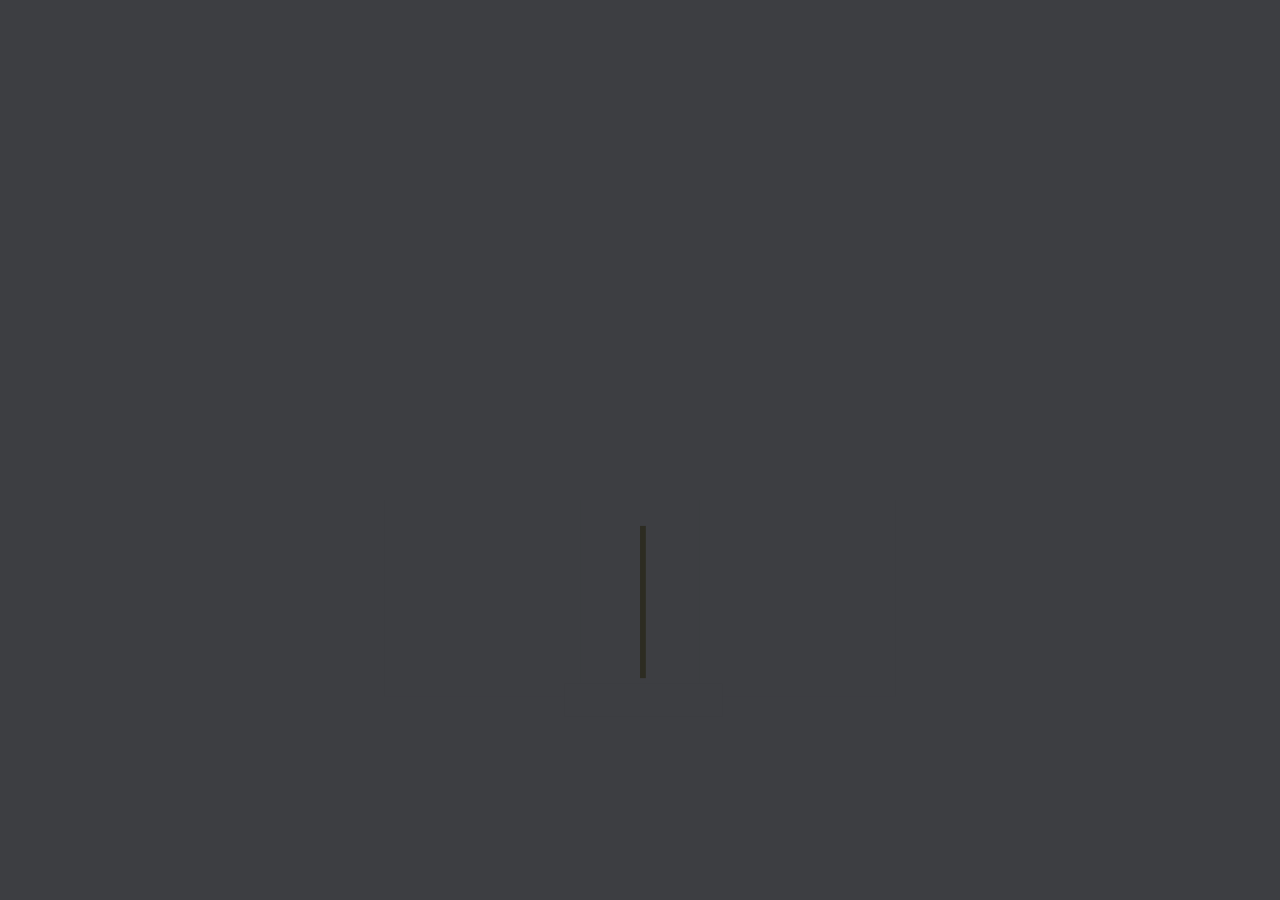
==== index.html @ e26b9f40 "update" ====
﻿<!DOCTYPE html>
<html>
<head>
    <title>
     RCpotato
    </title>
    <meta charset="UFT-8">
    <link rel="stylesheet" href="setup.css" />
    <link rel="stylesheet" href="style.css" />
    <link rel="stylesheet" href="svg.css"/>
    <link rel="shortcut icon" type="image/png" href="image/icon.png" />
</head>
<body>
    <p>
        <br>
    </p>
    <div class="intro">
    <svg xmlns="http://www.w3.org/2000/svg" viewBox="0 0 321 170"
     width="40%" 
     height="40%"
         >

    <title>index</title>
        <g id="_5s3" data-name="5s3">
        <path class="cls-1" d="M369.6,107.32,318.41,99,329.07,33.7l51.18,8.35Zm-48.85-10,47.16,7.7,10-61.24L330.75,36Z" transform="translate(-88 -10)" />
        <path class="cls-1" d="M357.13,111.8l-46-23.88,30.45-58.7,46,23.88ZM313.84,87.05l42.41,22L384.83,54,342.41,32Z" transform="translate(-88 -10)" />
        <path class="cls-2" d="M319.16,35.4,321,21.71h12.79V25h-9.92l-.84,6.4h.53a15,15,0,0,1,5.91,1.19,14.37,14.37,0,0,1,4.7,3.15,16,16,0,0,1,3.14,4.81,14.44,14.44,0,0,1,1.24,5.82,15,15,0,0,1-15,15A13.47,13.47,0,0,1,317.36,60l1.48-2.85a11.55,11.55,0,0,0,4.65,1,11.05,11.05,0,0,0,8.44-3.54,11.6,11.6,0,0,0,3.3-8.17,11.12,11.12,0,0,0-3.51-8.31,11.47,11.47,0,0,0-8.23-3.41A13.41,13.41,0,0,0,319.16,35.4Z" transform="translate(-88 -10)" />
        <path class="cls-2" d="M359.69,71.87l-5.95.69-.43-3.69,5.95-.69a5.81,5.81,0,0,0,4.1-2.35,6,6,0,0,0,1.26-4.43,6,6,0,0,0-.62-2.22L352.22,39.86a8.76,8.76,0,0,1-1.13-3.49A8.41,8.41,0,0,1,352.88,30a8.24,8.24,0,0,1,5.77-3.27l4.41-.51.43,3.69-4.38.51a4.81,4.81,0,0,0-3.26,1.82A4.68,4.68,0,0,0,354.78,36a5,5,0,0,0,.58,1.91L367,57a9.13,9.13,0,0,1,1.34,4,9.92,9.92,0,0,1-8.62,10.91Z" transform="translate(-88 -10)" />
        <path class="cls-2" d="M332,121.43a12.15,12.15,0,0,0,6.16,1.33,11.86,11.86,0,0,0,11.18-12.49,11.44,11.44,0,0,0-1.9-5.82,12,12,0,0,0-4.57-4.07,11.53,11.53,0,0,0-6-1.28l-3,.16,6.69-9.85-8.1.45-.18-3.22,14.38-.79-6.88,10.22a15.14,15.14,0,0,1,10.82,7.47,15,15,0,0,1,.31,14.17,15,15,0,0,1-5.17,5.83,14.76,14.76,0,0,1-7.44,2.44,14.59,14.59,0,0,1-7.69-1.66Z" transform="translate(-88 -10)" />
        </g>
    
        <g id="mider_line" data-name="mider line"><rect class="cls-3" x="160.53" y="16.26" width="3.61" height="95.41" />
        </g>

        <g id="nine_time" data-name="nine time">
        <g class="cls-4">
        <path class="cls-5" d="M163.23,59l-.67-.37-.55-.27-.88-.27-1.38-.26-2.31-.13a3.18,3.18,0,0,0-.26-.55c-.09-.14-.07-.08-.35-.46a1.07,1.07,0,0,0-.19-.21.89.89,0,0,0-.18-.13,1.37,1.37,0,0,0-.38-.1,1.2,1.2,0,0,0-.33,0,4.6,4.6,0,0,1-.65-.51c-.2-.19-.23-.24-.55-.57s-.44-.42-.76-.75c-.13-.15-.34-.37-.59-.66a7.7,7.7,0,0,0-.6-1.38,7.18,7.18,0,0,0-.49-.76,7.39,7.39,0,0,1-.07-1q0-.44.06-.81l.2-.67.27-.85a7.55,7.55,0,0,0,.47-1.62,4.93,4.93,0,0,0,0-.5c0-.15,0-.26,0-.37a10.21,10.21,0,0,0-.15-1.25,2.89,2.89,0,0,0-.11-.52,5,5,0,0,1-.13-.69c0-.17,0-.32,0-.46a.12.12,0,0,0-.1-.12.12.12,0,0,0-.13.12,1.23,1.23,0,0,1-.26.21.64.64,0,0,1-.22.09l-.31.08-.29.1-.24.09a6.56,6.56,0,0,0-1.61,1.19,8.9,8.9,0,0,0-1.26,1.6,1.81,1.81,0,0,0,0,.45,1.41,1.41,0,0,0,.06.4,1.12,1.12,0,0,1-.26.06.62.62,0,0,1-.32-.06,11.29,11.29,0,0,0-.91.84,12.91,12.91,0,0,0-1,1.16l-2.06.18-.64.38-.88.51-.77.57-.81.79-.51.64-.64.85-.67.68-.68.81-.35.6a6,6,0,0,0-2-1.72c-.06,0-.11.05-.05.08a6.11,6.11,0,0,1,2,1.73l-.13.23-.05.09a4.6,4.6,0,0,0-2.69-.41c-.07,0-.07.11,0,.1a4.74,4.74,0,0,1,2.5.32l.14.08-.24.46-.12.49a9.77,9.77,0,0,0-2.7,0c-.06,0,0,.11,0,.1a9.34,9.34,0,0,1,2.64,0l-.15.6,0,.24a9,9,0,0,0-1.33.34c-.06,0,0,.12,0,.09a8.11,8.11,0,0,1,1.29-.32l-.07.61a22.9,22.9,0,0,0-2.37,1.07c-.06,0,0,.12,0,.09a24,24,0,0,1,2.31-1l0,.38v1.73l.18,1-.18.31-.23.61-.48.53-.28.31-1.29.94a4.44,4.44,0,0,0-.93,1l-.08.16a3.5,3.5,0,0,0-.2.63,13.92,13.92,0,0,0-.34,2.31s0,0,0,.83c0,0,0,.65-.12,1.86a7.52,7.52,0,0,0-.05,1.49c0,.09.05.33.08.69s0,.45.05.58,0,.49,0,.75q0,.63-.12,1.2l.07,1.35c0,.85,0,1.69,0,2.54a8.93,8.93,0,0,0,.16,1.42,10,10,0,0,0,.25,1c.1.45.19.9.28,1.35s0,1-.06,1.49-.11,1.16-.19,1.68a7.6,7.6,0,0,1,0,1.42,8.1,8.1,0,0,1-.13.81l-.25,1.68v2a10.4,10.4,0,0,0,.92,3.14l.26,1.07,0,1.26c0,.3,0,.54,0,.7s.05.41.08.69,0,.48,0,.61l.3.53.5.87a4.41,4.41,0,0,0,1.42.86,4.58,4.58,0,0,0,1.5.25c2.6,0,5.1-.11,5.46.61a3.16,3.16,0,0,0,.26.48,3.22,3.22,0,0,0,.48.61l1.5.86h.56l.81-.15.61-.31a2,2,0,0,0,.29-.29,2.78,2.78,0,0,0,.19-.27,1.21,1.21,0,0,0,.19-.29,1.19,1.19,0,0,0,.11-.29,4.85,4.85,0,0,0,0-.54,3.5,3.5,0,0,0-.06-.48l.18-.13a3,3,0,0,1,.52-.4,3.14,3.14,0,0,1,.52-.26l.2-.53.13-.71-.06-.87.12-1.41,1-.14.67-.24.82-.51.67-.58.71-.74.6-.85.68-.85c.19-.3.39-.65.59-1s.27-.59.38-.87a8.81,8.81,0,0,0,.29-1c.08-.32.13-.62.18-.91l.16-.71a8.77,8.77,0,0,0,.21-2.21c0-1.09-.26-1.36-.32-2.12a4.22,4.22,0,0,0-.21-.75.43.43,0,0,0-.11-.17.53.53,0,0,0-.16-.13l-.34-.88-.41-1.11c-.18-.41-.37-.81-.55-1.22a10.41,10.41,0,0,1-.37-1.24,9.76,9.76,0,0,1-.18-1.26l-.38-2.21-.34-1.78-.26-1.55-.06-1a1.59,1.59,0,0,0-.14-.47,1.67,1.67,0,0,0-.22-.34.9.9,0,0,0-.24-.24l-.1-.06a9.1,9.1,0,0,0-.49-1,4,4,0,0,0,.37-.28l.11-.1a5.4,5.4,0,0,1,1.23,2.61c0,.07.11,0,.1,0a5.57,5.57,0,0,0-1.25-2.65l.34-.31a5.29,5.29,0,0,1,1.44,2.68c0,.06.11,0,.09,0A5.28,5.28,0,0,0,152.91,69l.44-.41h0a4.4,4.4,0,0,1,1.11,1.58c0,.06.13,0,.1,0a4.73,4.73,0,0,0-1.13-1.62l.44-.38a2.23,2.23,0,0,1,1.38.54s.12,0,.07-.07a2.33,2.33,0,0,0-1.34-.56l.24-.24a5.46,5.46,0,0,0,.48-.56l.37-.41.4-.51.27-.51.27-.64.27-.54.33-.65.41-.47.57-.41.67-.47.65-.28.94-.41,1.08-.41.78-.34,1-.71.57-.51.61-.65Zm-17.86-1.36a1.23,1.23,0,0,1-.43.69,1.27,1.27,0,0,1-.78.19,1.75,1.75,0,0,1-.54-.07,1.61,1.61,0,0,1-.7-.51,1.85,1.85,0,0,1-.42-.68,2.68,2.68,0,0,1-.07-.86,1.88,1.88,0,0,1,.09-.7,1.48,1.48,0,0,1,.17-.35,1.86,1.86,0,0,1,.52-.48,1.57,1.57,0,0,1,.83-.33.91.91,0,0,1,.43.08c.18.07.45.25.42.36s-.52,0-1.07.19A1.87,1.87,0,0,0,143,56a1.42,1.42,0,0,0-.28,1,1.27,1.27,0,0,0,.32.62,1.52,1.52,0,0,0,1.09.52,1.24,1.24,0,0,0,.76-.23c.33-.23.43-.58.5-.56s0,.24,0,.37M150,64.89a2,2,0,0,1-1.37.08l-.32-.17a1.77,1.77,0,0,1-.67-.55,1.16,1.16,0,0,1-.16-.6,1.55,1.55,0,0,1,.09-1,1.27,1.27,0,0,1,.44-.43,1.39,1.39,0,0,1,1-.3s-.2.11-.43.31a1.58,1.58,0,0,0-.56,1.33,1.3,1.3,0,0,0,.86,1A1.36,1.36,0,0,0,150,64.3a1.66,1.66,0,0,0,.78-1.39c0-.26-.1-.45-.05-.48s.3.27.4.61a1.53,1.53,0,0,1-.1,1,1.82,1.82,0,0,1-1,.85m2.25,5.86-.08,0-1.14-.42a4.07,4.07,0,0,0,.75-.38l0,0c.15.28.3.56.43.85" transform="translate(-88 -10)" />
        <path class="cls-5" d="M187,84.69a5,5,0,0,0,1.55-9.89,45,45,0,0,1-.67-5.73,42.51,42.51,0,0,1,.09-5.94,5,5,0,0,0-3.4-9.37,44.07,44.07,0,0,1-4.09-4.88,46.13,46.13,0,0,1-2.81-4.42l.24-.23a5,5,0,1,0-7.33-6.81,4.09,4.09,0,0,0-.45.56,46.11,46.11,0,0,1-5.44-2.82,43.55,43.55,0,0,1-4.29-3,3,3,0,0,0,.1-.32,5,5,0,1,0-1.3,2.25,49.64,49.64,0,0,1,10.08,6.15,5,5,0,0,0,6.4,5.35,48.89,48.89,0,0,1,6.79,9.28,5,5,0,0,0,3.12,8.71,48.62,48.62,0,0,1,.67,5.51,49.72,49.72,0,0,1,0,5.83,5,5,0,0,0-1.48,8.87,49.07,49.07,0,0,1-4.49,10.55,5,5,0,0,0-5.4,7,48.52,48.52,0,0,1-3.87,3.83,47.75,47.75,0,0,1-4.73,3.71,5,5,0,0,0-8.31,4.18,51.1,51.1,0,0,1-5.38,1.26,48.29,48.29,0,0,1-5.77.65,5,5,0,0,0-9.17-.5,51.26,51.26,0,0,1-5.46-1.18,50.19,50.19,0,0,1-5.45-1.84,5,5,0,0,0-7.82-5c-1.15-.89-2.35-1.9-3.57-3a49,49,0,0,1-4.53-4.89,5,5,0,1,0-2,1.59,44.33,44.33,0,0,1,5.34,4.42,45,45,0,0,1,3.28,3.54,5,5,0,0,0,8.34,5.48,43.58,43.58,0,0,1,5.89,1.28,44.75,44.75,0,0,1,5.42,2,5,5,0,0,0,10,.43,44.74,44.74,0,0,1,5.7-1.31,43.84,43.84,0,0,1,6-.54,5,5,0,0,0,8.83-4.55,45.72,45.72,0,0,1,4.41-4.39,44.82,44.82,0,0,1,4.3-3.28l.09.08a5,5,0,1,0,6-8l0,0a44,44,0,0,1,2-5.58,45.15,45.15,0,0,1,2.56-5" transform="translate(-88 -10)" />
        </g></g>

        <g id="creator">
        <path class="cls-3" d="M217.72,135.55a.18.18,0,0,1,.23-.07.27.27,0,0,1,.19.18.16.16,0,0,1,0,.19L218,136l-.86.9a12.1,12.1,0,0,1-1.46,1.2,4.17,4.17,0,0,1-1.76.71,2.76,2.76,0,0,1-.86,0,1.14,1.14,0,0,1-.74-.41,1.43,1.43,0,0,1-.32-.64,2.42,2.42,0,0,1,0-.71,4.28,4.28,0,0,1,.53-1.74,8.62,8.62,0,0,1,1.05-1.49l.67-.63a1.72,1.72,0,0,1,.81-.4,1,1,0,0,1,.65.13,1,1,0,0,1,.39.52c0,.05,0,.11.06.19a.72.72,0,0,1,0,.25.33.33,0,0,1-.07.19s-.11.06-.21,0-.17-.08-.18-.15,0-.14-.05-.21a.68.68,0,0,0-.18-.36.31.31,0,0,0-.31-.1,1,1,0,0,0-.34.12,1.49,1.49,0,0,0-.44.3l-.37.38a7.18,7.18,0,0,0-1.13,1.62,3.39,3.39,0,0,0-.28.71,3.17,3.17,0,0,0-.12.75,1.52,1.52,0,0,0,.08.63.68.68,0,0,0,.41.45,1.08,1.08,0,0,0,.44.09,2.32,2.32,0,0,0,.46,0,4.53,4.53,0,0,0,.9-.3,5,5,0,0,0,1.59-1.08C216.83,136.48,217.28,136,217.72,135.55Z" transform="translate(-88 -10)" />
        <path class="cls-3" d="M223.73,135.41a.21.21,0,0,1,.16.07.39.39,0,0,1,.09.17.21.21,0,0,1-.07.19l-.23.27-.78.88c-.21.25-.43.5-.66.74a6.64,6.64,0,0,1-.72.68l-.5.38a1.39,1.39,0,0,1-.58.23A.81.81,0,0,1,220,139a.75.75,0,0,1-.27-.26,1.16,1.16,0,0,1-.13-.37,1.41,1.41,0,0,1,0-.41,3,3,0,0,1,.37-1c.19-.33.38-.65.57-.95l.31-.5q.15-.24.3-.51l.2-.41a.69.69,0,0,0,.09-.43c0-.07-.11-.11-.29-.1h-.36a1.43,1.43,0,0,1-.42-.09.49.49,0,0,1-.28-.31c-.25.31-.51.62-.77.91s-.53.59-.78.89l-.43.45a.51.51,0,0,1-.18.13.19.19,0,0,1-.2,0,.2.2,0,0,1-.14-.18.35.35,0,0,1,.09-.22c.06-.08.13-.15.19-.22l.17-.17.67-.72c.22-.24.43-.48.64-.74l.72-.88.34-.38a.21.21,0,0,1,.29-.08.24.24,0,0,1,.16.26,1,1,0,0,1-.09.22,1.2,1.2,0,0,0-.11.23s0,.09,0,.12a.51.51,0,0,0,0,.13c0,.06,0,.1,0,.11s0,0,.12,0a1.62,1.62,0,0,0,.44,0,.89.89,0,0,1,.42.07.58.58,0,0,1,.34.29.79.79,0,0,1,0,.43,2.83,2.83,0,0,1-.36.9c-.09.18-.19.36-.29.52l-.32.5-.49.83a3.14,3.14,0,0,0-.36.9,1.72,1.72,0,0,0,0,.34.25.25,0,0,0,.2.25.27.27,0,0,0,.23,0l.22-.12a3.62,3.62,0,0,0,.65-.52l.59-.6,1.55-1.74A.26.26,0,0,1,223.73,135.41Z" transform="translate(-88 -10)" />
        <path class="cls-3" d="M228.66,135.52a.22.22,0,0,1,.07.3l-.18.27-.54.61-.48.48-.51.48a8.28,8.28,0,0,1-1.23.84,2.33,2.33,0,0,1-1.43.29,1.42,1.42,0,0,1-.64-.24,1.16,1.16,0,0,1-.44-.53,1.72,1.72,0,0,1-.16-.82,5.67,5.67,0,0,1,.11-.84,6.47,6.47,0,0,1,.66-1.65,5.66,5.66,0,0,1,1.1-1.37,3.68,3.68,0,0,1,.59-.45,1.69,1.69,0,0,1,.67-.27,1.59,1.59,0,0,1,.78,0,.8.8,0,0,1,.53.53,1,1,0,0,1,0,.59,2.3,2.3,0,0,1-.26.52,2.46,2.46,0,0,1-.41.45c-.15.13-.31.25-.46.36a6,6,0,0,1-.79.42c-.27.11-.54.21-.83.3l-.27.08-.27.08-.27.07h-.14s0,0,0,0,0,.05,0,.05a3.79,3.79,0,0,0-.18,1.12,3.24,3.24,0,0,0,.07.39.87.87,0,0,0,.18.36.85.85,0,0,0,.56.22,1.5,1.5,0,0,0,.63-.05,6.44,6.44,0,0,0,.61-.24,7,7,0,0,0,.74-.51,7.8,7.8,0,0,0,.7-.59,3.78,3.78,0,0,0,.4-.4l.37-.41.4-.5A.23.23,0,0,1,228.66,135.52Zm-2.25-2.41a1.47,1.47,0,0,0-.71.29,3.09,3.09,0,0,0-.57.5,6.49,6.49,0,0,0-1,1.6,11.65,11.65,0,0,0,1.41-.47,3.63,3.63,0,0,0,1.2-.81,1.35,1.35,0,0,0,.39-.66.32.32,0,0,0-.2-.4A.86.86,0,0,0,226.41,133.11Z" transform="translate(-88 -10)" />
        <path class="cls-3" d="M235.6,135.55a.23.23,0,0,1,.3-.05.22.22,0,0,1,.13.27.52.52,0,0,1-.07.15l-.09.1c-.12.12-.23.24-.34.37s-.21.25-.31.37l-.77.86a6.2,6.2,0,0,1-.83.79,3,3,0,0,1-.73.44,1,1,0,0,1-.85,0,.8.8,0,0,1-.53-.66,3.46,3.46,0,0,1,0-.91,5.69,5.69,0,0,1-.71.77,3.8,3.8,0,0,1-.84.62,2.87,2.87,0,0,1-.86.24,1.25,1.25,0,0,1-.85-.19,1.1,1.1,0,0,1-.44-.54,2.11,2.11,0,0,1-.13-.7,3.31,3.31,0,0,1,.17-.83,6.29,6.29,0,0,1,.35-.79,4.74,4.74,0,0,1,.61-1,6.79,6.79,0,0,1,.79-.82,7.15,7.15,0,0,1,.72-.6,4.12,4.12,0,0,1,.81-.48,5.22,5.22,0,0,1,1.09-.38,3.48,3.48,0,0,1,1.16-.05l.21,0,.2.06a.23.23,0,0,1,.16.14.46.46,0,0,1,0,.23.87.87,0,0,1-.1.25l-.09.19c-.13.3-.27.59-.41.88l-.46.88-.15.27c0,.09-.11.18-.17.27l-.14.26a1.49,1.49,0,0,0-.11.28c-.06.16-.11.33-.17.5a5,5,0,0,0-.12.53,3.11,3.11,0,0,0-.06.44.92.92,0,0,0,.1.44.37.37,0,0,0,.23.19.47.47,0,0,0,.31,0,1.71,1.71,0,0,0,.34-.13,1.17,1.17,0,0,0,.3-.19l.36-.32a2.57,2.57,0,0,0,.33-.33c.3-.3.59-.61.86-.93Zm-6.19,2.74a2,2,0,0,0,.68-.33,4.63,4.63,0,0,0,.58-.5,5.07,5.07,0,0,0,.59-.7c.19-.25.37-.51.53-.76a1.5,1.5,0,0,0,.15-.23,2.14,2.14,0,0,0,.1-.22l.2-.43.18-.43a3.84,3.84,0,0,1,.21-.4c.12-.21.23-.42.35-.62s.23-.41.35-.62a3,3,0,0,0-1,0,4.28,4.28,0,0,0-1,.34,4.57,4.57,0,0,0-.82.52,6,6,0,0,0-.71.63,5.85,5.85,0,0,0-.74.83,4.74,4.74,0,0,0-.57,1,4.12,4.12,0,0,0-.22.7,1.54,1.54,0,0,0,0,.74,1.57,1.57,0,0,0,.12.3.48.48,0,0,0,.24.2.84.84,0,0,0,.39,0A1.67,1.67,0,0,0,229.41,138.29Z" transform="translate(-88 -10)" />
        <path class="cls-3" d="M240.75,135.49a.24.24,0,0,1,.19.17c0,.08,0,.17-.09.29a2.62,2.62,0,0,0-.22.25,1.64,1.64,0,0,1-.21.25c-.25.3-.51.6-.75.91a5.69,5.69,0,0,1-.85.85,2.83,2.83,0,0,1-.76.43,1.27,1.27,0,0,1-.88,0,.89.89,0,0,1-.52-.35,1.34,1.34,0,0,1-.23-.58,3.75,3.75,0,0,1,0-.67,6.37,6.37,0,0,1,.09-.65c.08-.35.16-.69.25-1s.19-.66.31-1l-.45.64c-.15.22-.3.43-.47.65l-.21.23a.19.19,0,0,1-.28,0q-.18-.12-.09-.27a1,1,0,0,1,.2-.27c.3-.41.59-.81.87-1.23s.54-.84.8-1.27h-1a.3.3,0,0,1-.24-.11.25.25,0,0,1,0-.25.18.18,0,0,1,.15-.13h1.41l.22-.47c.21-.42.41-.85.6-1.28s.37-.87.55-1.31a.23.23,0,0,1,.26-.16.22.22,0,0,1,.21.23.29.29,0,0,1,0,.22l-.1.21-.34.85c-.12.29-.23.57-.35.85l-.35.86h1.9a.26.26,0,0,1,.27.15.23.23,0,0,1,0,.25.28.28,0,0,1-.22.11h-2.12s-.06.06-.1.19a1.54,1.54,0,0,1-.08.24l-.18.47-.36,1c-.1.3-.2.61-.28.91s-.15.62-.22.94-.05.43-.07.65a1.11,1.11,0,0,0,.1.63.42.42,0,0,0,.27.28.81.81,0,0,0,.38,0,2.16,2.16,0,0,0,.41-.13,1.7,1.7,0,0,0,.33-.2,4.77,4.77,0,0,0,.82-.74l.72-.88.58-.7A.22.22,0,0,1,240.75,135.49Z" transform="translate(-88 -10)" />
        <path class="cls-3" d="M247.34,135.55a.25.25,0,0,1,0,.36,1.94,1.94,0,0,1-.25.29l-.6.61a5.56,5.56,0,0,1-.54.42,3.83,3.83,0,0,1-.61.3l-.39.08a1.08,1.08,0,0,1-.4,0l-.2,0a.63.63,0,0,1-.21-.05,1,1,0,0,1-.2-.09l-.2.2a5.74,5.74,0,0,1-.79.69,2.52,2.52,0,0,1-1,.41,1.56,1.56,0,0,1-.91,0,1.32,1.32,0,0,1-.69-.61,2,2,0,0,1-.2-.78,3.51,3.51,0,0,1,0-.8,5.08,5.08,0,0,1,.57-1.58,6.52,6.52,0,0,1,1-1.37c.23-.22.47-.44.72-.65a1.05,1.05,0,0,0,.2-.14.29.29,0,0,1,.21-.09.26.26,0,0,1,.25.27.37.37,0,0,1-.12.21l-.18.13a3.51,3.51,0,0,0-.36.29,5.36,5.36,0,0,0-.67.68,8.59,8.59,0,0,0-.5.73,4.52,4.52,0,0,0-.38.8,6.2,6.2,0,0,0-.23.69,2.21,2.21,0,0,0-.06.73,1.37,1.37,0,0,0,.27.79.72.72,0,0,0,.74.27,2.18,2.18,0,0,0,1-.39,5.06,5.06,0,0,0,.8-.71,1.58,1.58,0,0,1-.43-.65,2.78,2.78,0,0,1-.16-.77,3.68,3.68,0,0,1,.05-.81,4.56,4.56,0,0,1,.18-.77,4.43,4.43,0,0,1,.31-.77,2,2,0,0,1,.55-.63,1.09,1.09,0,0,1,.75-.19.81.81,0,0,1,.6.44,1.93,1.93,0,0,1,.22,1,3.1,3.1,0,0,1-.2,1,5.81,5.81,0,0,1-.46,1,7.77,7.77,0,0,1-.62.92,1.34,1.34,0,0,0,.71.07,2.09,2.09,0,0,0,.66-.27,4.9,4.9,0,0,0,.77-.65l.47-.5a.48.48,0,0,1,.18-.17C247.19,135.45,247.26,135.47,247.34,135.55Zm-3.47,1.21a8.43,8.43,0,0,0,.61-.9,5.08,5.08,0,0,0,.47-1,2.76,2.76,0,0,0,.07-1.49.49.49,0,0,0-.23-.3.34.34,0,0,0-.31,0,.93.93,0,0,0-.27.19,2.33,2.33,0,0,0-.49.8,5.33,5.33,0,0,0-.24.91,4.29,4.29,0,0,0,0,1A1.33,1.33,0,0,0,243.87,136.76Z" transform="translate(-88 -10)" />
        <path class="cls-3" d="M253,135.41a.18.18,0,0,1,.15.07.26.26,0,0,1,.09.17.18.18,0,0,1-.06.19l-.23.27-.79.88c-.21.25-.43.5-.65.74a9.2,9.2,0,0,1-.72.68l-.51.38a1.3,1.3,0,0,1-.57.23.78.78,0,0,1-.42-.07.75.75,0,0,1-.27-.26,1.18,1.18,0,0,1-.14-.37,1.88,1.88,0,0,1,0-.41,3.06,3.06,0,0,1,.38-1c.18-.33.37-.65.57-.95s.21-.33.3-.5l.31-.51c.06-.12.12-.26.2-.41a.69.69,0,0,0,.09-.43c0-.07-.11-.11-.29-.1h-.36a1.43,1.43,0,0,1-.42-.09.46.46,0,0,1-.28-.31c-.26.31-.52.62-.78.91l-.78.89-.42.45a.51.51,0,0,1-.18.13.2.2,0,0,1-.21,0,.19.19,0,0,1-.13-.18.35.35,0,0,1,.09-.22,2,2,0,0,1,.19-.22l.17-.17c.22-.24.45-.48.66-.72s.44-.48.65-.74l.72-.88.33-.38a.23.23,0,0,1,.3-.08.22.22,0,0,1,.15.26.51.51,0,0,1-.09.22,2.4,2.4,0,0,0-.11.23s0,.09,0,.12a.28.28,0,0,0,0,.13.66.66,0,0,0,0,.11.26.26,0,0,0,.13,0,1.62,1.62,0,0,0,.44,0,.83.83,0,0,1,.41.07.56.56,0,0,1,.34.29.71.71,0,0,1,0,.43,2.83,2.83,0,0,1-.36.9,4.4,4.4,0,0,1-.3.52l-.31.5c-.17.27-.33.55-.5.83a3.85,3.85,0,0,0-.36.9,1.81,1.81,0,0,0,0,.34.24.24,0,0,0,.19.25.29.29,0,0,0,.24,0l.21-.12a3.3,3.3,0,0,0,.65-.52c.2-.19.4-.39.59-.6l1.56-1.74A.26.26,0,0,1,253,135.41Z" transform="translate(-88 -10)" />
        <path class="cls-3" d="M266.53,135.61a.2.2,0,0,1,.27-.06.24.24,0,0,1,.16.24.9.9,0,0,1-.15.25l-.19.25-.33.39-.39.44c-.27.32-.58.65-.93,1a3,3,0,0,1-1.05.73.64.64,0,0,1-.79-.17,1.07,1.07,0,0,1-.21-.82,5.15,5.15,0,0,1,.37-1.17c.16-.38.33-.75.49-1.13l.27-.65a4.23,4.23,0,0,0,.26-.84,1,1,0,0,0-.05-.67c-.08-.18-.29-.24-.64-.18a1.28,1.28,0,0,0-.57.22l-.51.38a10.57,10.57,0,0,0-1.35,1.4,12.29,12.29,0,0,0-1.35,2.07,5,5,0,0,0-.32.66l-.27.67c0,.12-.09.24-.13.34s-.14.13-.27.07a.21.21,0,0,1-.15-.25,1.91,1.91,0,0,1,.1-.34l.23-.57c.07-.19.15-.38.22-.58l1.08-2.74-1.14,1.3a.25.25,0,0,1-.21.11.23.23,0,0,1-.26-.21.31.31,0,0,1,.08-.21c.21-.26.43-.51.64-.75l.67-.74c.09-.12.18-.23.28-.34s.2-.22.3-.34a2.39,2.39,0,0,0,.31-.47c.08-.16.16-.34.24-.52.23-.57.48-1.14.73-1.71s.5-1.14.75-1.71l.79-1.58c.15-.25.31-.51.48-.76a1.83,1.83,0,0,1,.65-.59.85.85,0,0,1,1.3.7,1.64,1.64,0,0,1-.2,1c-.16.3-.33.59-.49.86a15.56,15.56,0,0,1-1.15,1.64c-.43.51-.85,1-1.29,1.54l-1.15,1.31a3.23,3.23,0,0,0-.58,1c-.14.37-.28.72-.43,1.07.28-.35.58-.69.89-1a7,7,0,0,1,1-.89,3.38,3.38,0,0,1,.91-.46,1.15,1.15,0,0,1,1,.1.91.91,0,0,1,.44.65,2.28,2.28,0,0,1-.05.85,4.82,4.82,0,0,1-.32.9c-.13.3-.25.54-.34.73l-.3.67a6,6,0,0,0-.26.66q-.06.21-.15.45a1,1,0,0,0,0,.48q0,.18.18.18a.67.67,0,0,0,.29-.08,1.53,1.53,0,0,0,.3-.19,1.51,1.51,0,0,1,.2-.16,8.54,8.54,0,0,0,1.11-1.14Zm-2.25-8.51a8,8,0,0,0-.5.86c-.15.3-.29.6-.43.9-.25.49-.49,1-.71,1.51L262,131.9q.76-.85,1.5-1.74a15.59,15.59,0,0,0,1.34-1.89l.4-.69a1.43,1.43,0,0,0,.23-.75.52.52,0,0,0-.12-.33.27.27,0,0,0-.31-.08.93.93,0,0,0-.43.27A3.68,3.68,0,0,0,264.28,127.1Z" transform="translate(-88 -10)" />
        <path class="cls-3" d="M271.66,135.52a.22.22,0,0,1,.07.3l-.18.27-.54.61-.48.48-.51.48a8.28,8.28,0,0,1-1.23.84,2.33,2.33,0,0,1-1.43.29,1.42,1.42,0,0,1-.64-.24,1.16,1.16,0,0,1-.44-.53,1.72,1.72,0,0,1-.16-.82,4.6,4.6,0,0,1,.12-.84,6.1,6.1,0,0,1,.65-1.65,5.66,5.66,0,0,1,1.1-1.37,3.68,3.68,0,0,1,.59-.45,1.69,1.69,0,0,1,.67-.27,1.59,1.59,0,0,1,.78,0,.8.8,0,0,1,.53.53,1,1,0,0,1,0,.59,2.3,2.3,0,0,1-.26.52,2.81,2.81,0,0,1-.4.45l-.47.36a5.86,5.86,0,0,1-.78.42q-.4.17-.84.3l-.27.08-.27.08-.27.07h-.13s0,0,0,0,0,.05,0,.05a3.79,3.79,0,0,0-.18,1.12c0,.12,0,.25.07.39a.7.7,0,0,0,.74.58,1.5,1.5,0,0,0,.63-.05,5.53,5.53,0,0,0,.61-.24,6.09,6.09,0,0,0,.74-.51,7.8,7.8,0,0,0,.7-.59,3.78,3.78,0,0,0,.4-.4l.37-.41.4-.5A.23.23,0,0,1,271.66,135.52Zm-2.25-2.41a1.51,1.51,0,0,0-.71.29,3.09,3.09,0,0,0-.57.5,6.49,6.49,0,0,0-1,1.6,11.1,11.1,0,0,0,1.41-.47,3.63,3.63,0,0,0,1.2-.81,1.35,1.35,0,0,0,.39-.66.33.33,0,0,0-.19-.4A.91.91,0,0,0,269.41,133.11Z" transform="translate(-88 -10)" />
        <path class="cls-3" d="M277.34,135.41a.21.21,0,0,1,.16.07.39.39,0,0,1,.09.17.21.21,0,0,1-.07.19l-.23.27-.78.88c-.21.25-.43.5-.66.74a6.64,6.64,0,0,1-.72.68l-.5.38a1.39,1.39,0,0,1-.58.23.81.81,0,0,1-.42-.07.75.75,0,0,1-.27-.26,1.16,1.16,0,0,1-.13-.37,1.41,1.41,0,0,1,0-.41,3,3,0,0,1,.37-1c.19-.33.38-.65.57-.95l.31-.5q.15-.24.3-.51l.2-.41a.77.77,0,0,0,.1-.43c0-.07-.12-.11-.3-.1h-.36a1.3,1.3,0,0,1-.41-.09.47.47,0,0,1-.29-.31c-.25.31-.51.62-.77.91s-.53.59-.78.89l-.43.45a.51.51,0,0,1-.18.13.19.19,0,0,1-.2,0,.2.2,0,0,1-.14-.18.35.35,0,0,1,.09-.22,2.09,2.09,0,0,1,.2-.22l.16-.17.67-.72c.22-.24.43-.48.64-.74l.72-.88.34-.38a.21.21,0,0,1,.29-.08.24.24,0,0,1,.16.26,1,1,0,0,1-.09.22,1.2,1.2,0,0,0-.11.23s0,.09,0,.12a.51.51,0,0,0,0,.13c0,.06,0,.1,0,.11a.25.25,0,0,0,.12,0,1.62,1.62,0,0,0,.44,0,.89.89,0,0,1,.42.07.58.58,0,0,1,.34.29.7.7,0,0,1,0,.43,2.83,2.83,0,0,1-.36.9c-.09.18-.19.36-.29.52l-.32.5-.49.83a3.14,3.14,0,0,0-.36.9,1.72,1.72,0,0,0,0,.34.25.25,0,0,0,.2.25.27.27,0,0,0,.23,0l.22-.12a3.62,3.62,0,0,0,.65-.52l.59-.6,1.55-1.74A.26.26,0,0,1,277.34,135.41Z" transform="translate(-88 -10)" />
        <path class="cls-3" d="M286.71,135.52a.32.32,0,0,1,.26-.09.23.23,0,0,1,.19.18.18.18,0,0,1,0,.17l-.09.13a.85.85,0,0,1-.14.21l-.15.19-.52.66q-.27.33-.57.63c-.21.21-.43.42-.68.63a2.5,2.5,0,0,1-.82.47,1.73,1.73,0,0,1-.75.06.58.58,0,0,1-.49-.49,1.14,1.14,0,0,1,0-.37c0-.13,0-.25.07-.37a2.75,2.75,0,0,1,.14-.49c.06-.15.12-.31.2-.48.13-.33.27-.66.42-1s.27-.65.39-1a4.86,4.86,0,0,0,.25-.81l0-.25a.34.34,0,0,0-.08-.25.39.39,0,0,0-.28-.1,1,1,0,0,0-.28.06.92.92,0,0,0-.27.08l-.25.12a4.13,4.13,0,0,0-1.15.89,13.91,13.91,0,0,0-.92,1.14c-.29.39-.56.78-.81,1.18s-.5.81-.74,1.23c-.08.12-.15.25-.22.38a3.64,3.64,0,0,1-.23.39.34.34,0,0,1-.16.13.31.31,0,0,1-.23,0,.19.19,0,0,1-.11-.31l.18-.41c.19-.39.39-.78.57-1.16s.37-.77.53-1.16l.27-.69a5.19,5.19,0,0,0,.23-.73,2.6,2.6,0,0,0,.07-.56,1,1,0,0,0,0-.24.27.27,0,0,0-.14-.19.33.33,0,0,0-.22,0l-.23.08a7.13,7.13,0,0,0-.59.45,9.88,9.88,0,0,0-.73.72c-.23.25-.45.51-.66.76l-.34.45a.54.54,0,0,1-.15.15.18.18,0,0,1-.19,0,.32.32,0,0,1-.16-.14.18.18,0,0,1,0-.2.43.43,0,0,1,0-.07l.05-.08.67-.86c.17-.18.33-.36.5-.53s.34-.34.52-.51.33-.28.49-.4a2,2,0,0,1,.57-.29.74.74,0,0,1,.6,0,.76.76,0,0,1,.41.49,2.23,2.23,0,0,1,0,.84,5.23,5.23,0,0,1-.12.54c-.06.18-.12.36-.2.54.27-.36.54-.7.81-1a8.38,8.38,0,0,1,.73-.73A4.41,4.41,0,0,1,283,133a2.55,2.55,0,0,1,.78-.27.94.94,0,0,1,.8.18.74.74,0,0,1,.22.33.89.89,0,0,1,.06.4,2.14,2.14,0,0,1-.07.43c0,.14-.07.27-.1.37-.12.36-.26.71-.41,1.05l-.45,1-.18.44a3.53,3.53,0,0,0-.15.46c0,.11-.07.22-.11.33a.82.82,0,0,0,0,.35c0,.12.06.19.15.2a.68.68,0,0,0,.28,0,2.17,2.17,0,0,0,.54-.21,3.66,3.66,0,0,0,.65-.51c.2-.19.39-.39.59-.6s.36-.44.56-.71Z" transform="translate(-88 -10)" />
        <path class="cls-3" d="M292.55,135.57a.19.19,0,0,1,.16-.09.28.28,0,0,1,.18.06.22.22,0,0,1,.11.14.21.21,0,0,1-.05.18.66.66,0,0,1-.12.17l-.17.17-.25.29-.57.57a7.34,7.34,0,0,1-.6.51c-.14.12-.27.23-.41.33l-.4.31-.5.33a.53.53,0,0,0-.15.25l-.57,1.29c-.24.52-.47,1-.7,1.57s-.47,1-.74,1.56c-.12.22-.24.44-.37.66a6.62,6.62,0,0,1-.44.64,2.19,2.19,0,0,1-.39.36,1.26,1.26,0,0,1-.49.21.78.78,0,0,1-.78-.29,1.59,1.59,0,0,1-.3-.8,1.9,1.9,0,0,1,0-.63,3.68,3.68,0,0,1,.17-.63,4.91,4.91,0,0,1,.74-1.46A9.9,9.9,0,0,1,287,140a5.5,5.5,0,0,1,.84-.69l.9-.59.68-.46a.24.24,0,0,0,.06-.08l0-.09.34-.82-.16.18a10.18,10.18,0,0,1-.73.74,2.88,2.88,0,0,1-.89.53,2.48,2.48,0,0,1-.87.11,1.14,1.14,0,0,1-.78-.36,1.19,1.19,0,0,1-.3-.64,2.63,2.63,0,0,1,0-.74,3,3,0,0,1,.27-.91,5.79,5.79,0,0,1,.47-.84,6.73,6.73,0,0,1,.93-1.17,6.27,6.27,0,0,1,1.22-1,5.19,5.19,0,0,1,1.41-.61,3.35,3.35,0,0,1,1.51-.07l.26.07a.25.25,0,0,1,.17.2.45.45,0,0,1-.06.26,1.44,1.44,0,0,0-.12.26l-.34.77-1.58,3.58a12.93,12.93,0,0,0,1.19-1C291.84,136.33,292.2,136,292.55,135.57Zm-3.47,3.56-.76.49a7.59,7.59,0,0,0-.73.57,5.44,5.44,0,0,0-.55.52c-.17.18-.34.36-.51.56a7.82,7.82,0,0,0-.61,1,3.94,3.94,0,0,0-.38,1,2,2,0,0,0,0,.24,2.17,2.17,0,0,0,0,.26,1.23,1.23,0,0,0,0,.42.52.52,0,0,0,.22.35.38.38,0,0,0,.27.05.68.68,0,0,0,.26-.12,2.25,2.25,0,0,0,.24-.21,1.74,1.74,0,0,0,.18-.22,5.52,5.52,0,0,0,.48-.77c.15-.27.28-.54.4-.81s.35-.72.5-1.08.32-.73.49-1.1Zm-1.26-.84a2,2,0,0,0,.54-.24,3.79,3.79,0,0,0,.58-.48c.18-.18.35-.36.52-.56a7,7,0,0,0,.53-.69c.16-.23.32-.47.48-.73.24-.42.47-.84.68-1.26s.41-.85.61-1.28a2.65,2.65,0,0,0-1.05,0,3.52,3.52,0,0,0-1,.36,4.86,4.86,0,0,0-.81.52,5.42,5.42,0,0,0-.72.63,6.4,6.4,0,0,0-.72.83,5.35,5.35,0,0,0-.59,1,4.1,4.1,0,0,0-.23.7,1.54,1.54,0,0,0,0,.74.7.7,0,0,0,.39.5.84.84,0,0,0,.39,0A1.67,1.67,0,0,0,287.82,138.29Z" transform="translate(-88 -10)" />
        </g>
    
        <g id="right_cube" data-name="right cube">
        <rect class="cls-6" x="198" width="123" height="123" />
        </g>

        <g id="left_cube" data-name="left cube">
        <rect class="cls-6" width="123" height="123" />
        </g>

        <g id="down_cube" data-name="down cube">
        <rect class="cls-6" x="113" y="115" width="99" height="21" />
        </g>
     
    </svg>
    </div>
</body>
</html>
---- setup.css ----
/*
html5doctor.com Reset Stylesheet
v1.6.1
Last Updated: 2010-09-17
Author: Richard Clark - http://richclarkdesign.com
Twitter: @rich_clark
*/

html, body, div, span, object, iframe,
h1, h2, h3, h4, h5, h6, p, blockquote, pre,
abbr, address, cite, code,
del, dfn, em, img, ins, kbd, q, samp,
small, strong, sub, sup, var,
b, i,
dl, dt, dd, ol, ul, li,
fieldset, form, label, legend,
table, caption, tbody, tfoot, thead, tr, th, td,
article, aside, canvas, details, figcaption, figure,
footer, header, hgroup, menu, nav, section, summary,
time, mark, audio, video {
    margin: 0;
    padding: 0;
    border: 0;
    outline: 0;
    font-size: 100%;
    vertical-align: baseline;
    background: transparent;
}

body {
    line-height: 1;
}

article, aside, details, figcaption, figure,
footer, header, hgroup, menu, nav, section {
    display: block;
}

    nav ul {
        list-style: none;
    }

blockquote, q {
    quotes: none;
}

    blockquote:before, blockquote:after,
    q:before, q:after {
        content: '';
        content: none;
    }

a {
    margin: 0;
    padding: 0;
    font-size: 100%;
    vertical-align: baseline;
    background: transparent;
}

/* change colours to suit your needs */
ins {
    background-color: #ff9;
    color: #000;
    text-decoration: none;
}

/* change colours to suit your needs */
mark {
    background-color: #ff9;
    color: #000;
    font-style: italic;
    font-weight: bold;
}

del {
    text-decoration: line-through;
}

abbr[title], dfn[title] {
    border-bottom: 1px dotted;
    cursor: help;
}

table {
    border-collapse: collapse;
    border-spacing: 0;
}

/* change border colour to suit your needs */
hr {
    display: block;
    height: 1px;
    border: 0;
    border-top: 1px solid #cccccc;
    margin: 1em 0;
    padding: 0;
}

input, select {
    vertical-align: middle;
}

/*---------------------------------------------------------------------------------------*/
---- style.css ----
@font-face {
    src: url(font/Andes.ttf);
    font-family: and;
   }

@font-face{
    src: url(font/Codian.otf);
    font-family:codian;
}

body {
    background-color: #3D3E42;
    text-align:center;
}

p {
    font-size: 500px;
}

.intro {
   
}
---- svg.css ----
/*-------svg--------*/

.cls-1 {
    fill: #6d2222;
}

.cls-2 {
    fill: #681919;
}

.cls-3 {
    fill: #2d2c22;
}

.cls-4 {
    opacity: 0.99;
}

.cls-5 {
    fill: #323031;
}

.cls-6 {
    fill: #3d3e42;
}

#mider_line {
    animation: mider-line 2s forwards;
    transform-origin: center;
}

#left_cube {
    animation: left-cube 3s forwards;
    animation-delay: 2s;
}

#right_cube {
    animation: right-cube 3s forwards;
    animation-delay: 2.8s;
}

#creator {
    animation: creator-herng 1s forwards;
    animation-delay: 3.8s;
}

#nine_time {
    animation: starup-yellow-growing 2s alternate infinite ;
    animation-delay:4s;
    
}

@keyframes mider-line {
    0% {
        transform: scaleY(0%)
    }

    50% {
        transform: scaleY(100%)
    }

    100% {
        transform: scaleY(100%) rotate(25deg)
    }
}

@keyframes left-cube {
    from {
        transform: translateX(0%)
    }

    to {
        transform: translateX(-100%)
    }
}

@keyframes right-cube {
    from {
        transform: translateX(0%)
    }

    to {
        transform: translateX(100%)
    }
}

@keyframes creator-herng {
    0% {
        transform: translateY(0%)
    }

    100% {
        transform: translateY(15%)
    }
}

@keyframes starup-yellow-growing{
     0% {
        filter: 
        drop-shadow(0px 0px 0px #FFFFE7) 
        drop-shadow(0px 0px 0px #FFFCD8) 
        drop-shadow(0px 0px 0px #FFF9C9) 
        drop-shadow(0px 0px 0px #FFF7BA) 
        drop-shadow(0px 0px 0px #FFF4AB)
        }
    
    100%{
        filter: 
        drop-shadow(0px 0px 2px #FFFFE7) 
        drop-shadow(0px 0px 1.5px #FFFCD8) 
        drop-shadow(0px 0px 1px #FFF9C9) 
        drop-shadow(0px 0px 0.5px #FFF7BA) 
        drop-shadow(0px 0px 0.25px #FFF4AB)
        }
    }
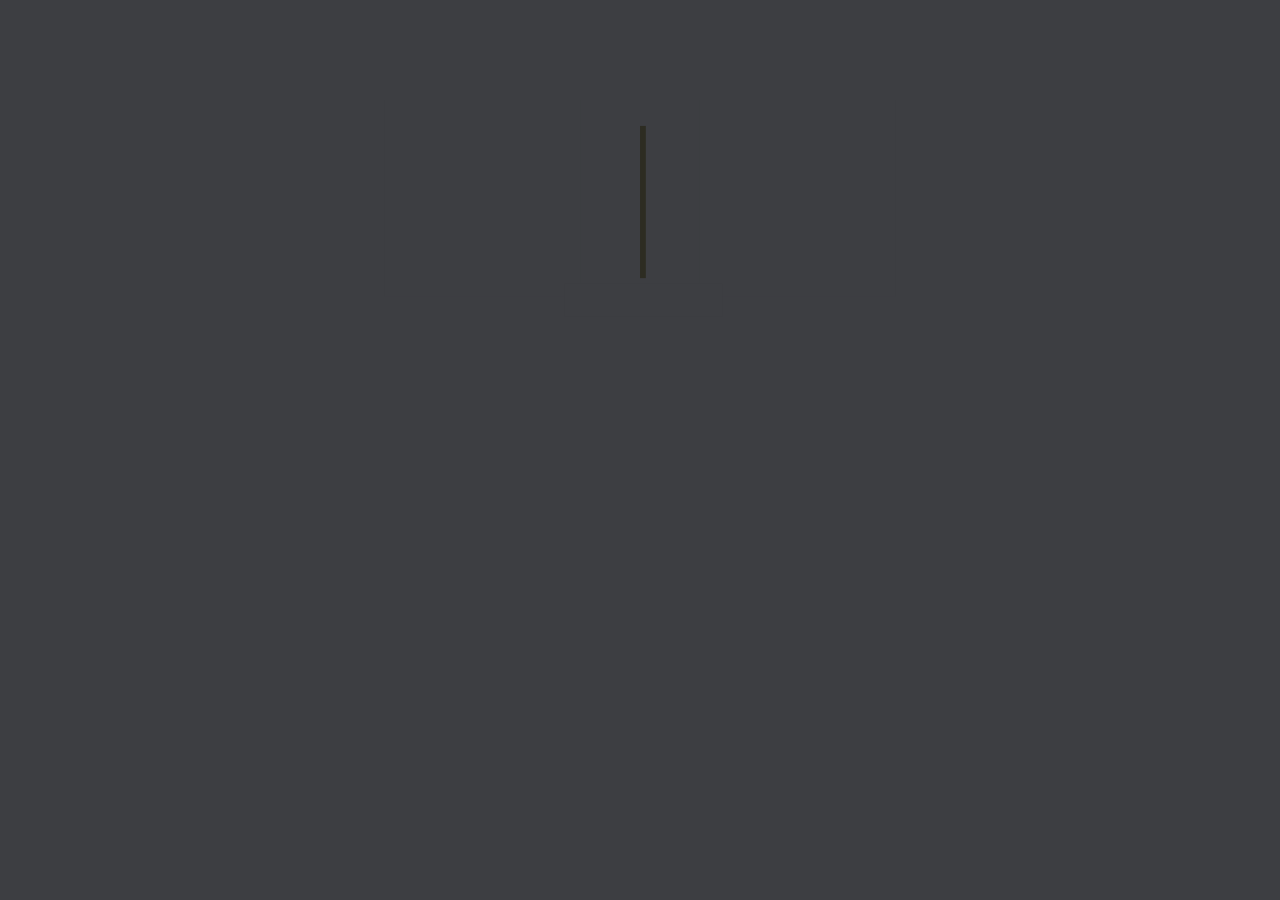
==== commit 02c97ce4: "update" ====
--- a/index.html
+++ b/index.html
@@ -20,7 +20,7 @@
      height="40%"
          >
 
-    <title>index</title>
+    <!--<title>index</title>-->
         <g id="_5s3" data-name="5s3">
         <path class="cls-1" d="M369.6,107.32,318.41,99,329.07,33.7l51.18,8.35Zm-48.85-10,47.16,7.7,10-61.24L330.75,36Z" transform="translate(-88 -10)" />
         <path class="cls-1" d="M357.13,111.8l-46-23.88,30.45-58.7,46,23.88ZM313.84,87.05l42.41,22L384.83,54,342.41,32Z" transform="translate(-88 -10)" />
--- a/style.css
+++ b/style.css
@@ -14,9 +14,5 @@
 }
 
 p {
-    font-size: 500px;
-}
-
-.intro {
-   
-}
+    font-size: 100px;
+}--- a/svg.css
+++ b/svg.css
@@ -40,14 +40,20 @@
 }
 
 #creator {
-    animation: creator-herng 1s forwards;
+    animation: creator-herng 4s forwards;
     animation-delay: 3.8s;
+
+}
+
+#_5s3 {
+    animation: red-growing 2s alternate infinite ;
+    animation-delay:4.25s;
+    
 }
 
 #nine_time {
-    animation: starup-yellow-growing 2s alternate infinite ;
+    animation: yellow-growing 2s alternate infinite ;
     animation-delay:4s;
-    
 }
 
 @keyframes mider-line {
@@ -89,15 +95,86 @@
         transform: translateY(0%)
     }
 
-    100% {
+    25% {
         transform: translateY(15%)
     }
-}
-
-@keyframes starup-yellow-growing{
+
+    60% {
+        transform: translateY(15%);
+        filter: 
+        drop-shadow(0px 0px 0.7px #CBDDFF) 
+        drop-shadow(0px 0px 0px #98A9DC) 
+        drop-shadow(0px 0px 0px #6675B9) 
+        drop-shadow(0px 0px 0px #334196) 
+        drop-shadow(0px 0px 0px #000D73)
+    }
+
+    70% {
+        transform: translateY(15%);
+        filter: 
+        drop-shadow(0px 0px 0.7px #CBDDFF) 
+        drop-shadow(0px 0px 0px #98A9DC) 
+        drop-shadow(0px 0px 0px #6675B9) 
+        drop-shadow(0px 0px 0px #334196) 
+        drop-shadow(0px 0px 0px #000D73)
+    }
+
+    71% {
+        transform: translateY(15%);
+        filter:none
+    }
+
+    72% {
+        transform: translateY(15%);
+        filter: none
+    }
+
+    73% {
+        transform: translateY(15%);
+        filter: 
+        drop-shadow(0px 0px 0.7px #CBDDFF) 
+        drop-shadow(0px 0px 0px #98A9DC) 
+        drop-shadow(0px 0px 0px #6675B9) 
+        drop-shadow(0px 0px 0px #334196) 
+        drop-shadow(0px 0px 0px #000D73)
+    }
+
+    88% {
+        transform: translateY(15%);
+        filter: 
+        drop-shadow(0px 0px 0.7px #CBDDFF) 
+        drop-shadow(0px 0px 0px #98A9DC) 
+        drop-shadow(0px 0px 0px #6675B9) 
+        drop-shadow(0px 0px 0px #334196) 
+        drop-shadow(0px 0px 0px #000D73)
+        }
+
+    90%{
+        transform: translateY(15%);
+        filter: none
+    }
+
+    98% {
+        transform: translateY(15%);
+        filter: none
+    }
+
+     100% {
+        transform: translateY(15%);
+        filter: 
+        drop-shadow(0px 0px 0.7px #CBDDFF) 
+        drop-shadow(0px 0px 0px #98ABEC) 
+        drop-shadow(0px 0px 0px #6679D9) 
+        drop-shadow(0px 0px 0px #3347C6) 
+        drop-shadow(0px 0px 0px #0015B3)
+        }
+}
+
+
+@keyframes yellow-growing{
      0% {
         filter: 
-        drop-shadow(0px 0px 0px #FFFFE7) 
+        drop-shadow(0px 0px 0.7px #FFFFE7) 
         drop-shadow(0px 0px 0px #FFFCD8) 
         drop-shadow(0px 0px 0px #FFF9C9) 
         drop-shadow(0px 0px 0px #FFF7BA) 
@@ -113,3 +190,23 @@
         drop-shadow(0px 0px 0.25px #FFF4AB)
         }
     }
+
+@keyframes red-growing{
+     0% {
+        filter: 
+        drop-shadow(0px 0px 0.7px #FFCBCB) 
+        drop-shadow(0px 0px 0px #FFAEAE) 
+        drop-shadow(0px 0px 0px #FF9090) 
+        drop-shadow(0px 0px 0px #FF7373) 
+        drop-shadow(0px 0px 0px #FF5555)
+        }
+    
+    100%{
+        filter: 
+        drop-shadow(0px 0px 2px #FFCBCB) 
+        drop-shadow(0px 0px 1.5px #FFAEAE) 
+        drop-shadow(0px 0px 1px #FF9090) 
+        drop-shadow(0px 0px 0.5px #FF7373) 
+        drop-shadow(0px 0px 0.25px #FF5555)
+        }
+    }
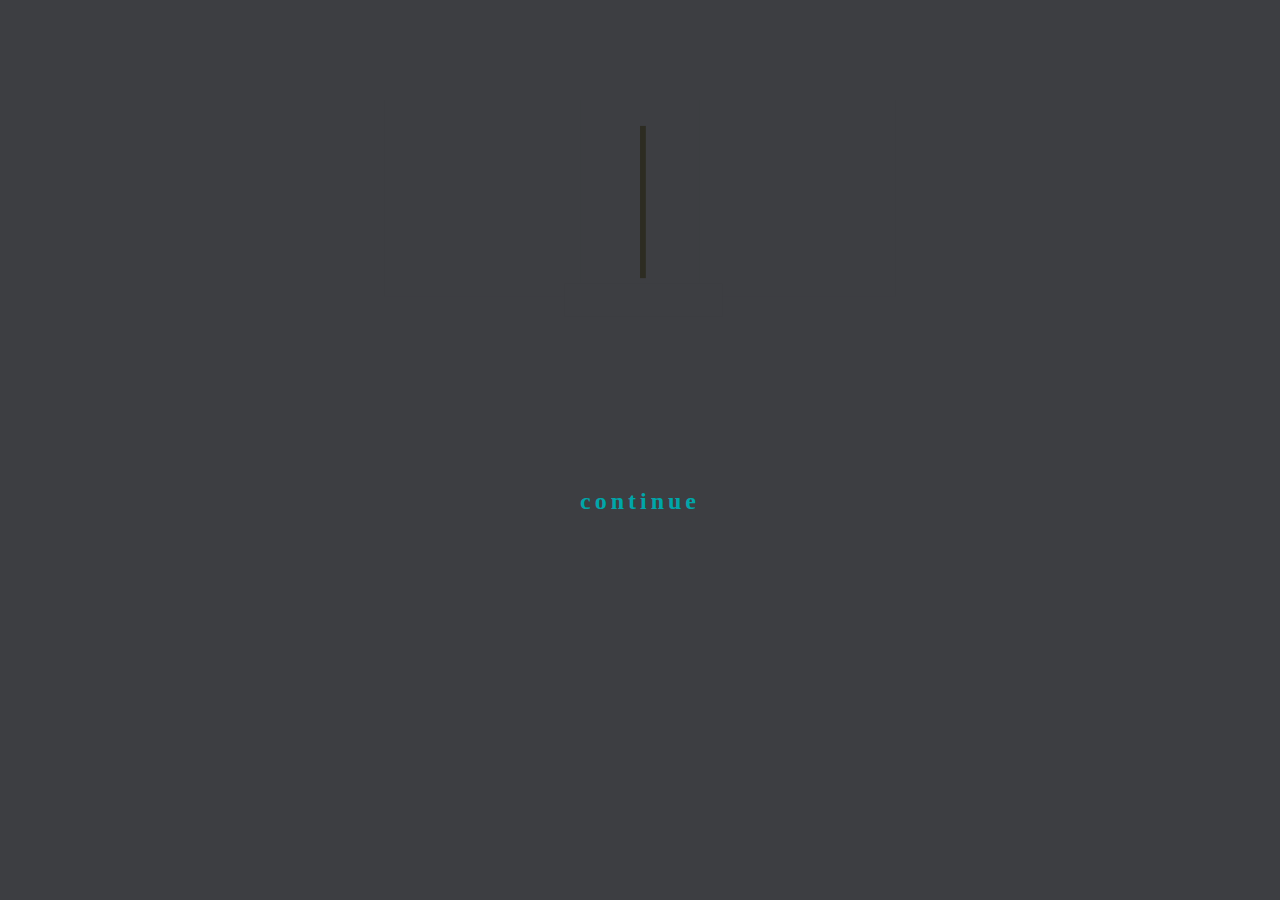
==== commit 10d030be: "update" ====
--- a/index.html
+++ b/index.html
@@ -8,64 +8,88 @@
     <link rel="stylesheet" href="setup.css" />
     <link rel="stylesheet" href="style.css" />
     <link rel="stylesheet" href="svg.css"/>
-    <link rel="shortcut icon" type="image/png" href="image/icon.png" />
+    <link rel="shortcut icon" type="image/svg" href="image/icon.svg" />
 </head>
 <body>
-    <p>
-        <br>
-    </p>
+    <p><br></p>
     <div class="intro">
-    <svg xmlns="http://www.w3.org/2000/svg" viewBox="0 0 321 170"
-     width="40%" 
-     height="40%"
-         >
+        <svg xmlns="http://www.w3.org/2000/svg" viewBox="0 0 321 170"
+             width="40%"
+             height="40%">
 
-    <!--<title>index</title>-->
-        <g id="_5s3" data-name="5s3">
-        <path class="cls-1" d="M369.6,107.32,318.41,99,329.07,33.7l51.18,8.35Zm-48.85-10,47.16,7.7,10-61.24L330.75,36Z" transform="translate(-88 -10)" />
-        <path class="cls-1" d="M357.13,111.8l-46-23.88,30.45-58.7,46,23.88ZM313.84,87.05l42.41,22L384.83,54,342.41,32Z" transform="translate(-88 -10)" />
-        <path class="cls-2" d="M319.16,35.4,321,21.71h12.79V25h-9.92l-.84,6.4h.53a15,15,0,0,1,5.91,1.19,14.37,14.37,0,0,1,4.7,3.15,16,16,0,0,1,3.14,4.81,14.44,14.44,0,0,1,1.24,5.82,15,15,0,0,1-15,15A13.47,13.47,0,0,1,317.36,60l1.48-2.85a11.55,11.55,0,0,0,4.65,1,11.05,11.05,0,0,0,8.44-3.54,11.6,11.6,0,0,0,3.3-8.17,11.12,11.12,0,0,0-3.51-8.31,11.47,11.47,0,0,0-8.23-3.41A13.41,13.41,0,0,0,319.16,35.4Z" transform="translate(-88 -10)" />
-        <path class="cls-2" d="M359.69,71.87l-5.95.69-.43-3.69,5.95-.69a5.81,5.81,0,0,0,4.1-2.35,6,6,0,0,0,1.26-4.43,6,6,0,0,0-.62-2.22L352.22,39.86a8.76,8.76,0,0,1-1.13-3.49A8.41,8.41,0,0,1,352.88,30a8.24,8.24,0,0,1,5.77-3.27l4.41-.51.43,3.69-4.38.51a4.81,4.81,0,0,0-3.26,1.82A4.68,4.68,0,0,0,354.78,36a5,5,0,0,0,.58,1.91L367,57a9.13,9.13,0,0,1,1.34,4,9.92,9.92,0,0,1-8.62,10.91Z" transform="translate(-88 -10)" />
-        <path class="cls-2" d="M332,121.43a12.15,12.15,0,0,0,6.16,1.33,11.86,11.86,0,0,0,11.18-12.49,11.44,11.44,0,0,0-1.9-5.82,12,12,0,0,0-4.57-4.07,11.53,11.53,0,0,0-6-1.28l-3,.16,6.69-9.85-8.1.45-.18-3.22,14.38-.79-6.88,10.22a15.14,15.14,0,0,1,10.82,7.47,15,15,0,0,1,.31,14.17,15,15,0,0,1-5.17,5.83,14.76,14.76,0,0,1-7.44,2.44,14.59,14.59,0,0,1-7.69-1.66Z" transform="translate(-88 -10)" />
-        </g>
-    
-        <g id="mider_line" data-name="mider line"><rect class="cls-3" x="160.53" y="16.26" width="3.61" height="95.41" />
-        </g>
+            <!--<title>index</title>-->
+            <g id="_5s3" data-name="5s3">
+                <path class="cls-1" d="M369.6,107.32,318.41,99,329.07,33.7l51.18,8.35Zm-48.85-10,47.16,7.7,10-61.24L330.75,36Z" transform="translate(-88 -10)" />
+                <path class="cls-1" d="M357.13,111.8l-46-23.88,30.45-58.7,46,23.88ZM313.84,87.05l42.41,22L384.83,54,342.41,32Z" transform="translate(-88 -10)" />
+                <path class="cls-2" d="M319.16,35.4,321,21.71h12.79V25h-9.92l-.84,6.4h.53a15,15,0,0,1,5.91,1.19,14.37,14.37,0,0,1,4.7,3.15,16,16,0,0,1,3.14,4.81,14.44,14.44,0,0,1,1.24,5.82,15,15,0,0,1-15,15A13.47,13.47,0,0,1,317.36,60l1.48-2.85a11.55,11.55,0,0,0,4.65,1,11.05,11.05,0,0,0,8.44-3.54,11.6,11.6,0,0,0,3.3-8.17,11.12,11.12,0,0,0-3.51-8.31,11.47,11.47,0,0,0-8.23-3.41A13.41,13.41,0,0,0,319.16,35.4Z" transform="translate(-88 -10)" />
+                <path class="cls-2" d="M359.69,71.87l-5.95.69-.43-3.69,5.95-.69a5.81,5.81,0,0,0,4.1-2.35,6,6,0,0,0,1.26-4.43,6,6,0,0,0-.62-2.22L352.22,39.86a8.76,8.76,0,0,1-1.13-3.49A8.41,8.41,0,0,1,352.88,30a8.24,8.24,0,0,1,5.77-3.27l4.41-.51.43,3.69-4.38.51a4.81,4.81,0,0,0-3.26,1.82A4.68,4.68,0,0,0,354.78,36a5,5,0,0,0,.58,1.91L367,57a9.13,9.13,0,0,1,1.34,4,9.92,9.92,0,0,1-8.62,10.91Z" transform="translate(-88 -10)" />
+                <path class="cls-2" d="M332,121.43a12.15,12.15,0,0,0,6.16,1.33,11.86,11.86,0,0,0,11.18-12.49,11.44,11.44,0,0,0-1.9-5.82,12,12,0,0,0-4.57-4.07,11.53,11.53,0,0,0-6-1.28l-3,.16,6.69-9.85-8.1.45-.18-3.22,14.38-.79-6.88,10.22a15.14,15.14,0,0,1,10.82,7.47,15,15,0,0,1,.31,14.17,15,15,0,0,1-5.17,5.83,14.76,14.76,0,0,1-7.44,2.44,14.59,14.59,0,0,1-7.69-1.66Z" transform="translate(-88 -10)" />
+            </g>
 
-        <g id="nine_time" data-name="nine time">
-        <g class="cls-4">
-        <path class="cls-5" d="M163.23,59l-.67-.37-.55-.27-.88-.27-1.38-.26-2.31-.13a3.18,3.18,0,0,0-.26-.55c-.09-.14-.07-.08-.35-.46a1.07,1.07,0,0,0-.19-.21.89.89,0,0,0-.18-.13,1.37,1.37,0,0,0-.38-.1,1.2,1.2,0,0,0-.33,0,4.6,4.6,0,0,1-.65-.51c-.2-.19-.23-.24-.55-.57s-.44-.42-.76-.75c-.13-.15-.34-.37-.59-.66a7.7,7.7,0,0,0-.6-1.38,7.18,7.18,0,0,0-.49-.76,7.39,7.39,0,0,1-.07-1q0-.44.06-.81l.2-.67.27-.85a7.55,7.55,0,0,0,.47-1.62,4.93,4.93,0,0,0,0-.5c0-.15,0-.26,0-.37a10.21,10.21,0,0,0-.15-1.25,2.89,2.89,0,0,0-.11-.52,5,5,0,0,1-.13-.69c0-.17,0-.32,0-.46a.12.12,0,0,0-.1-.12.12.12,0,0,0-.13.12,1.23,1.23,0,0,1-.26.21.64.64,0,0,1-.22.09l-.31.08-.29.1-.24.09a6.56,6.56,0,0,0-1.61,1.19,8.9,8.9,0,0,0-1.26,1.6,1.81,1.81,0,0,0,0,.45,1.41,1.41,0,0,0,.06.4,1.12,1.12,0,0,1-.26.06.62.62,0,0,1-.32-.06,11.29,11.29,0,0,0-.91.84,12.91,12.91,0,0,0-1,1.16l-2.06.18-.64.38-.88.51-.77.57-.81.79-.51.64-.64.85-.67.68-.68.81-.35.6a6,6,0,0,0-2-1.72c-.06,0-.11.05-.05.08a6.11,6.11,0,0,1,2,1.73l-.13.23-.05.09a4.6,4.6,0,0,0-2.69-.41c-.07,0-.07.11,0,.1a4.74,4.74,0,0,1,2.5.32l.14.08-.24.46-.12.49a9.77,9.77,0,0,0-2.7,0c-.06,0,0,.11,0,.1a9.34,9.34,0,0,1,2.64,0l-.15.6,0,.24a9,9,0,0,0-1.33.34c-.06,0,0,.12,0,.09a8.11,8.11,0,0,1,1.29-.32l-.07.61a22.9,22.9,0,0,0-2.37,1.07c-.06,0,0,.12,0,.09a24,24,0,0,1,2.31-1l0,.38v1.73l.18,1-.18.31-.23.61-.48.53-.28.31-1.29.94a4.44,4.44,0,0,0-.93,1l-.08.16a3.5,3.5,0,0,0-.2.63,13.92,13.92,0,0,0-.34,2.31s0,0,0,.83c0,0,0,.65-.12,1.86a7.52,7.52,0,0,0-.05,1.49c0,.09.05.33.08.69s0,.45.05.58,0,.49,0,.75q0,.63-.12,1.2l.07,1.35c0,.85,0,1.69,0,2.54a8.93,8.93,0,0,0,.16,1.42,10,10,0,0,0,.25,1c.1.45.19.9.28,1.35s0,1-.06,1.49-.11,1.16-.19,1.68a7.6,7.6,0,0,1,0,1.42,8.1,8.1,0,0,1-.13.81l-.25,1.68v2a10.4,10.4,0,0,0,.92,3.14l.26,1.07,0,1.26c0,.3,0,.54,0,.7s.05.41.08.69,0,.48,0,.61l.3.53.5.87a4.41,4.41,0,0,0,1.42.86,4.58,4.58,0,0,0,1.5.25c2.6,0,5.1-.11,5.46.61a3.16,3.16,0,0,0,.26.48,3.22,3.22,0,0,0,.48.61l1.5.86h.56l.81-.15.61-.31a2,2,0,0,0,.29-.29,2.78,2.78,0,0,0,.19-.27,1.21,1.21,0,0,0,.19-.29,1.19,1.19,0,0,0,.11-.29,4.85,4.85,0,0,0,0-.54,3.5,3.5,0,0,0-.06-.48l.18-.13a3,3,0,0,1,.52-.4,3.14,3.14,0,0,1,.52-.26l.2-.53.13-.71-.06-.87.12-1.41,1-.14.67-.24.82-.51.67-.58.71-.74.6-.85.68-.85c.19-.3.39-.65.59-1s.27-.59.38-.87a8.81,8.81,0,0,0,.29-1c.08-.32.13-.62.18-.91l.16-.71a8.77,8.77,0,0,0,.21-2.21c0-1.09-.26-1.36-.32-2.12a4.22,4.22,0,0,0-.21-.75.43.43,0,0,0-.11-.17.53.53,0,0,0-.16-.13l-.34-.88-.41-1.11c-.18-.41-.37-.81-.55-1.22a10.41,10.41,0,0,1-.37-1.24,9.76,9.76,0,0,1-.18-1.26l-.38-2.21-.34-1.78-.26-1.55-.06-1a1.59,1.59,0,0,0-.14-.47,1.67,1.67,0,0,0-.22-.34.9.9,0,0,0-.24-.24l-.1-.06a9.1,9.1,0,0,0-.49-1,4,4,0,0,0,.37-.28l.11-.1a5.4,5.4,0,0,1,1.23,2.61c0,.07.11,0,.1,0a5.57,5.57,0,0,0-1.25-2.65l.34-.31a5.29,5.29,0,0,1,1.44,2.68c0,.06.11,0,.09,0A5.28,5.28,0,0,0,152.91,69l.44-.41h0a4.4,4.4,0,0,1,1.11,1.58c0,.06.13,0,.1,0a4.73,4.73,0,0,0-1.13-1.62l.44-.38a2.23,2.23,0,0,1,1.38.54s.12,0,.07-.07a2.33,2.33,0,0,0-1.34-.56l.24-.24a5.46,5.46,0,0,0,.48-.56l.37-.41.4-.51.27-.51.27-.64.27-.54.33-.65.41-.47.57-.41.67-.47.65-.28.94-.41,1.08-.41.78-.34,1-.71.57-.51.61-.65Zm-17.86-1.36a1.23,1.23,0,0,1-.43.69,1.27,1.27,0,0,1-.78.19,1.75,1.75,0,0,1-.54-.07,1.61,1.61,0,0,1-.7-.51,1.85,1.85,0,0,1-.42-.68,2.68,2.68,0,0,1-.07-.86,1.88,1.88,0,0,1,.09-.7,1.48,1.48,0,0,1,.17-.35,1.86,1.86,0,0,1,.52-.48,1.57,1.57,0,0,1,.83-.33.91.91,0,0,1,.43.08c.18.07.45.25.42.36s-.52,0-1.07.19A1.87,1.87,0,0,0,143,56a1.42,1.42,0,0,0-.28,1,1.27,1.27,0,0,0,.32.62,1.52,1.52,0,0,0,1.09.52,1.24,1.24,0,0,0,.76-.23c.33-.23.43-.58.5-.56s0,.24,0,.37M150,64.89a2,2,0,0,1-1.37.08l-.32-.17a1.77,1.77,0,0,1-.67-.55,1.16,1.16,0,0,1-.16-.6,1.55,1.55,0,0,1,.09-1,1.27,1.27,0,0,1,.44-.43,1.39,1.39,0,0,1,1-.3s-.2.11-.43.31a1.58,1.58,0,0,0-.56,1.33,1.3,1.3,0,0,0,.86,1A1.36,1.36,0,0,0,150,64.3a1.66,1.66,0,0,0,.78-1.39c0-.26-.1-.45-.05-.48s.3.27.4.61a1.53,1.53,0,0,1-.1,1,1.82,1.82,0,0,1-1,.85m2.25,5.86-.08,0-1.14-.42a4.07,4.07,0,0,0,.75-.38l0,0c.15.28.3.56.43.85" transform="translate(-88 -10)" />
-        <path class="cls-5" d="M187,84.69a5,5,0,0,0,1.55-9.89,45,45,0,0,1-.67-5.73,42.51,42.51,0,0,1,.09-5.94,5,5,0,0,0-3.4-9.37,44.07,44.07,0,0,1-4.09-4.88,46.13,46.13,0,0,1-2.81-4.42l.24-.23a5,5,0,1,0-7.33-6.81,4.09,4.09,0,0,0-.45.56,46.11,46.11,0,0,1-5.44-2.82,43.55,43.55,0,0,1-4.29-3,3,3,0,0,0,.1-.32,5,5,0,1,0-1.3,2.25,49.64,49.64,0,0,1,10.08,6.15,5,5,0,0,0,6.4,5.35,48.89,48.89,0,0,1,6.79,9.28,5,5,0,0,0,3.12,8.71,48.62,48.62,0,0,1,.67,5.51,49.72,49.72,0,0,1,0,5.83,5,5,0,0,0-1.48,8.87,49.07,49.07,0,0,1-4.49,10.55,5,5,0,0,0-5.4,7,48.52,48.52,0,0,1-3.87,3.83,47.75,47.75,0,0,1-4.73,3.71,5,5,0,0,0-8.31,4.18,51.1,51.1,0,0,1-5.38,1.26,48.29,48.29,0,0,1-5.77.65,5,5,0,0,0-9.17-.5,51.26,51.26,0,0,1-5.46-1.18,50.19,50.19,0,0,1-5.45-1.84,5,5,0,0,0-7.82-5c-1.15-.89-2.35-1.9-3.57-3a49,49,0,0,1-4.53-4.89,5,5,0,1,0-2,1.59,44.33,44.33,0,0,1,5.34,4.42,45,45,0,0,1,3.28,3.54,5,5,0,0,0,8.34,5.48,43.58,43.58,0,0,1,5.89,1.28,44.75,44.75,0,0,1,5.42,2,5,5,0,0,0,10,.43,44.74,44.74,0,0,1,5.7-1.31,43.84,43.84,0,0,1,6-.54,5,5,0,0,0,8.83-4.55,45.72,45.72,0,0,1,4.41-4.39,44.82,44.82,0,0,1,4.3-3.28l.09.08a5,5,0,1,0,6-8l0,0a44,44,0,0,1,2-5.58,45.15,45.15,0,0,1,2.56-5" transform="translate(-88 -10)" />
-        </g></g>
+            <g id="_5s3_back" data-name="5s3_back">
+                <path class="cls-1" d="M369.6,107.32,318.41,99,329.07,33.7l51.18,8.35Zm-48.85-10,47.16,7.7,10-61.24L330.75,36Z" transform="translate(-88 -10)" />
+                <path class="cls-1" d="M357.13,111.8l-46-23.88,30.45-58.7,46,23.88ZM313.84,87.05l42.41,22L384.83,54,342.41,32Z" transform="translate(-88 -10)" />
+                <path class="cls-2" d="M319.16,35.4,321,21.71h12.79V25h-9.92l-.84,6.4h.53a15,15,0,0,1,5.91,1.19,14.37,14.37,0,0,1,4.7,3.15,16,16,0,0,1,3.14,4.81,14.44,14.44,0,0,1,1.24,5.82,15,15,0,0,1-15,15A13.47,13.47,0,0,1,317.36,60l1.48-2.85a11.55,11.55,0,0,0,4.65,1,11.05,11.05,0,0,0,8.44-3.54,11.6,11.6,0,0,0,3.3-8.17,11.12,11.12,0,0,0-3.51-8.31,11.47,11.47,0,0,0-8.23-3.41A13.41,13.41,0,0,0,319.16,35.4Z" transform="translate(-88 -10)" />
+                <path class="cls-2" d="M359.69,71.87l-5.95.69-.43-3.69,5.95-.69a5.81,5.81,0,0,0,4.1-2.35,6,6,0,0,0,1.26-4.43,6,6,0,0,0-.62-2.22L352.22,39.86a8.76,8.76,0,0,1-1.13-3.49A8.41,8.41,0,0,1,352.88,30a8.24,8.24,0,0,1,5.77-3.27l4.41-.51.43,3.69-4.38.51a4.81,4.81,0,0,0-3.26,1.82A4.68,4.68,0,0,0,354.78,36a5,5,0,0,0,.58,1.91L367,57a9.13,9.13,0,0,1,1.34,4,9.92,9.92,0,0,1-8.62,10.91Z" transform="translate(-88 -10)" />
+                <path class="cls-2" d="M332,121.43a12.15,12.15,0,0,0,6.16,1.33,11.86,11.86,0,0,0,11.18-12.49,11.44,11.44,0,0,0-1.9-5.82,12,12,0,0,0-4.57-4.07,11.53,11.53,0,0,0-6-1.28l-3,.16,6.69-9.85-8.1.45-.18-3.22,14.38-.79-6.88,10.22a15.14,15.14,0,0,1,10.82,7.47,15,15,0,0,1,.31,14.17,15,15,0,0,1-5.17,5.83,14.76,14.76,0,0,1-7.44,2.44,14.59,14.59,0,0,1-7.69-1.66Z" transform="translate(-88 -10)" />
+            </g>
 
-        <g id="creator">
-        <path class="cls-3" d="M217.72,135.55a.18.18,0,0,1,.23-.07.27.27,0,0,1,.19.18.16.16,0,0,1,0,.19L218,136l-.86.9a12.1,12.1,0,0,1-1.46,1.2,4.17,4.17,0,0,1-1.76.71,2.76,2.76,0,0,1-.86,0,1.14,1.14,0,0,1-.74-.41,1.43,1.43,0,0,1-.32-.64,2.42,2.42,0,0,1,0-.71,4.28,4.28,0,0,1,.53-1.74,8.62,8.62,0,0,1,1.05-1.49l.67-.63a1.72,1.72,0,0,1,.81-.4,1,1,0,0,1,.65.13,1,1,0,0,1,.39.52c0,.05,0,.11.06.19a.72.72,0,0,1,0,.25.33.33,0,0,1-.07.19s-.11.06-.21,0-.17-.08-.18-.15,0-.14-.05-.21a.68.68,0,0,0-.18-.36.31.31,0,0,0-.31-.1,1,1,0,0,0-.34.12,1.49,1.49,0,0,0-.44.3l-.37.38a7.18,7.18,0,0,0-1.13,1.62,3.39,3.39,0,0,0-.28.71,3.17,3.17,0,0,0-.12.75,1.52,1.52,0,0,0,.08.63.68.68,0,0,0,.41.45,1.08,1.08,0,0,0,.44.09,2.32,2.32,0,0,0,.46,0,4.53,4.53,0,0,0,.9-.3,5,5,0,0,0,1.59-1.08C216.83,136.48,217.28,136,217.72,135.55Z" transform="translate(-88 -10)" />
-        <path class="cls-3" d="M223.73,135.41a.21.21,0,0,1,.16.07.39.39,0,0,1,.09.17.21.21,0,0,1-.07.19l-.23.27-.78.88c-.21.25-.43.5-.66.74a6.64,6.64,0,0,1-.72.68l-.5.38a1.39,1.39,0,0,1-.58.23A.81.81,0,0,1,220,139a.75.75,0,0,1-.27-.26,1.16,1.16,0,0,1-.13-.37,1.41,1.41,0,0,1,0-.41,3,3,0,0,1,.37-1c.19-.33.38-.65.57-.95l.31-.5q.15-.24.3-.51l.2-.41a.69.69,0,0,0,.09-.43c0-.07-.11-.11-.29-.1h-.36a1.43,1.43,0,0,1-.42-.09.49.49,0,0,1-.28-.31c-.25.31-.51.62-.77.91s-.53.59-.78.89l-.43.45a.51.51,0,0,1-.18.13.19.19,0,0,1-.2,0,.2.2,0,0,1-.14-.18.35.35,0,0,1,.09-.22c.06-.08.13-.15.19-.22l.17-.17.67-.72c.22-.24.43-.48.64-.74l.72-.88.34-.38a.21.21,0,0,1,.29-.08.24.24,0,0,1,.16.26,1,1,0,0,1-.09.22,1.2,1.2,0,0,0-.11.23s0,.09,0,.12a.51.51,0,0,0,0,.13c0,.06,0,.1,0,.11s0,0,.12,0a1.62,1.62,0,0,0,.44,0,.89.89,0,0,1,.42.07.58.58,0,0,1,.34.29.79.79,0,0,1,0,.43,2.83,2.83,0,0,1-.36.9c-.09.18-.19.36-.29.52l-.32.5-.49.83a3.14,3.14,0,0,0-.36.9,1.72,1.72,0,0,0,0,.34.25.25,0,0,0,.2.25.27.27,0,0,0,.23,0l.22-.12a3.62,3.62,0,0,0,.65-.52l.59-.6,1.55-1.74A.26.26,0,0,1,223.73,135.41Z" transform="translate(-88 -10)" />
-        <path class="cls-3" d="M228.66,135.52a.22.22,0,0,1,.07.3l-.18.27-.54.61-.48.48-.51.48a8.28,8.28,0,0,1-1.23.84,2.33,2.33,0,0,1-1.43.29,1.42,1.42,0,0,1-.64-.24,1.16,1.16,0,0,1-.44-.53,1.72,1.72,0,0,1-.16-.82,5.67,5.67,0,0,1,.11-.84,6.47,6.47,0,0,1,.66-1.65,5.66,5.66,0,0,1,1.1-1.37,3.68,3.68,0,0,1,.59-.45,1.69,1.69,0,0,1,.67-.27,1.59,1.59,0,0,1,.78,0,.8.8,0,0,1,.53.53,1,1,0,0,1,0,.59,2.3,2.3,0,0,1-.26.52,2.46,2.46,0,0,1-.41.45c-.15.13-.31.25-.46.36a6,6,0,0,1-.79.42c-.27.11-.54.21-.83.3l-.27.08-.27.08-.27.07h-.14s0,0,0,0,0,.05,0,.05a3.79,3.79,0,0,0-.18,1.12,3.24,3.24,0,0,0,.07.39.87.87,0,0,0,.18.36.85.85,0,0,0,.56.22,1.5,1.5,0,0,0,.63-.05,6.44,6.44,0,0,0,.61-.24,7,7,0,0,0,.74-.51,7.8,7.8,0,0,0,.7-.59,3.78,3.78,0,0,0,.4-.4l.37-.41.4-.5A.23.23,0,0,1,228.66,135.52Zm-2.25-2.41a1.47,1.47,0,0,0-.71.29,3.09,3.09,0,0,0-.57.5,6.49,6.49,0,0,0-1,1.6,11.65,11.65,0,0,0,1.41-.47,3.63,3.63,0,0,0,1.2-.81,1.35,1.35,0,0,0,.39-.66.32.32,0,0,0-.2-.4A.86.86,0,0,0,226.41,133.11Z" transform="translate(-88 -10)" />
-        <path class="cls-3" d="M235.6,135.55a.23.23,0,0,1,.3-.05.22.22,0,0,1,.13.27.52.52,0,0,1-.07.15l-.09.1c-.12.12-.23.24-.34.37s-.21.25-.31.37l-.77.86a6.2,6.2,0,0,1-.83.79,3,3,0,0,1-.73.44,1,1,0,0,1-.85,0,.8.8,0,0,1-.53-.66,3.46,3.46,0,0,1,0-.91,5.69,5.69,0,0,1-.71.77,3.8,3.8,0,0,1-.84.62,2.87,2.87,0,0,1-.86.24,1.25,1.25,0,0,1-.85-.19,1.1,1.1,0,0,1-.44-.54,2.11,2.11,0,0,1-.13-.7,3.31,3.31,0,0,1,.17-.83,6.29,6.29,0,0,1,.35-.79,4.74,4.74,0,0,1,.61-1,6.79,6.79,0,0,1,.79-.82,7.15,7.15,0,0,1,.72-.6,4.12,4.12,0,0,1,.81-.48,5.22,5.22,0,0,1,1.09-.38,3.48,3.48,0,0,1,1.16-.05l.21,0,.2.06a.23.23,0,0,1,.16.14.46.46,0,0,1,0,.23.87.87,0,0,1-.1.25l-.09.19c-.13.3-.27.59-.41.88l-.46.88-.15.27c0,.09-.11.18-.17.27l-.14.26a1.49,1.49,0,0,0-.11.28c-.06.16-.11.33-.17.5a5,5,0,0,0-.12.53,3.11,3.11,0,0,0-.06.44.92.92,0,0,0,.1.44.37.37,0,0,0,.23.19.47.47,0,0,0,.31,0,1.71,1.71,0,0,0,.34-.13,1.17,1.17,0,0,0,.3-.19l.36-.32a2.57,2.57,0,0,0,.33-.33c.3-.3.59-.61.86-.93Zm-6.19,2.74a2,2,0,0,0,.68-.33,4.63,4.63,0,0,0,.58-.5,5.07,5.07,0,0,0,.59-.7c.19-.25.37-.51.53-.76a1.5,1.5,0,0,0,.15-.23,2.14,2.14,0,0,0,.1-.22l.2-.43.18-.43a3.84,3.84,0,0,1,.21-.4c.12-.21.23-.42.35-.62s.23-.41.35-.62a3,3,0,0,0-1,0,4.28,4.28,0,0,0-1,.34,4.57,4.57,0,0,0-.82.52,6,6,0,0,0-.71.63,5.85,5.85,0,0,0-.74.83,4.74,4.74,0,0,0-.57,1,4.12,4.12,0,0,0-.22.7,1.54,1.54,0,0,0,0,.74,1.57,1.57,0,0,0,.12.3.48.48,0,0,0,.24.2.84.84,0,0,0,.39,0A1.67,1.67,0,0,0,229.41,138.29Z" transform="translate(-88 -10)" />
-        <path class="cls-3" d="M240.75,135.49a.24.24,0,0,1,.19.17c0,.08,0,.17-.09.29a2.62,2.62,0,0,0-.22.25,1.64,1.64,0,0,1-.21.25c-.25.3-.51.6-.75.91a5.69,5.69,0,0,1-.85.85,2.83,2.83,0,0,1-.76.43,1.27,1.27,0,0,1-.88,0,.89.89,0,0,1-.52-.35,1.34,1.34,0,0,1-.23-.58,3.75,3.75,0,0,1,0-.67,6.37,6.37,0,0,1,.09-.65c.08-.35.16-.69.25-1s.19-.66.31-1l-.45.64c-.15.22-.3.43-.47.65l-.21.23a.19.19,0,0,1-.28,0q-.18-.12-.09-.27a1,1,0,0,1,.2-.27c.3-.41.59-.81.87-1.23s.54-.84.8-1.27h-1a.3.3,0,0,1-.24-.11.25.25,0,0,1,0-.25.18.18,0,0,1,.15-.13h1.41l.22-.47c.21-.42.41-.85.6-1.28s.37-.87.55-1.31a.23.23,0,0,1,.26-.16.22.22,0,0,1,.21.23.29.29,0,0,1,0,.22l-.1.21-.34.85c-.12.29-.23.57-.35.85l-.35.86h1.9a.26.26,0,0,1,.27.15.23.23,0,0,1,0,.25.28.28,0,0,1-.22.11h-2.12s-.06.06-.1.19a1.54,1.54,0,0,1-.08.24l-.18.47-.36,1c-.1.3-.2.61-.28.91s-.15.62-.22.94-.05.43-.07.65a1.11,1.11,0,0,0,.1.63.42.42,0,0,0,.27.28.81.81,0,0,0,.38,0,2.16,2.16,0,0,0,.41-.13,1.7,1.7,0,0,0,.33-.2,4.77,4.77,0,0,0,.82-.74l.72-.88.58-.7A.22.22,0,0,1,240.75,135.49Z" transform="translate(-88 -10)" />
-        <path class="cls-3" d="M247.34,135.55a.25.25,0,0,1,0,.36,1.94,1.94,0,0,1-.25.29l-.6.61a5.56,5.56,0,0,1-.54.42,3.83,3.83,0,0,1-.61.3l-.39.08a1.08,1.08,0,0,1-.4,0l-.2,0a.63.63,0,0,1-.21-.05,1,1,0,0,1-.2-.09l-.2.2a5.74,5.74,0,0,1-.79.69,2.52,2.52,0,0,1-1,.41,1.56,1.56,0,0,1-.91,0,1.32,1.32,0,0,1-.69-.61,2,2,0,0,1-.2-.78,3.51,3.51,0,0,1,0-.8,5.08,5.08,0,0,1,.57-1.58,6.52,6.52,0,0,1,1-1.37c.23-.22.47-.44.72-.65a1.05,1.05,0,0,0,.2-.14.29.29,0,0,1,.21-.09.26.26,0,0,1,.25.27.37.37,0,0,1-.12.21l-.18.13a3.51,3.51,0,0,0-.36.29,5.36,5.36,0,0,0-.67.68,8.59,8.59,0,0,0-.5.73,4.52,4.52,0,0,0-.38.8,6.2,6.2,0,0,0-.23.69,2.21,2.21,0,0,0-.06.73,1.37,1.37,0,0,0,.27.79.72.72,0,0,0,.74.27,2.18,2.18,0,0,0,1-.39,5.06,5.06,0,0,0,.8-.71,1.58,1.58,0,0,1-.43-.65,2.78,2.78,0,0,1-.16-.77,3.68,3.68,0,0,1,.05-.81,4.56,4.56,0,0,1,.18-.77,4.43,4.43,0,0,1,.31-.77,2,2,0,0,1,.55-.63,1.09,1.09,0,0,1,.75-.19.81.81,0,0,1,.6.44,1.93,1.93,0,0,1,.22,1,3.1,3.1,0,0,1-.2,1,5.81,5.81,0,0,1-.46,1,7.77,7.77,0,0,1-.62.92,1.34,1.34,0,0,0,.71.07,2.09,2.09,0,0,0,.66-.27,4.9,4.9,0,0,0,.77-.65l.47-.5a.48.48,0,0,1,.18-.17C247.19,135.45,247.26,135.47,247.34,135.55Zm-3.47,1.21a8.43,8.43,0,0,0,.61-.9,5.08,5.08,0,0,0,.47-1,2.76,2.76,0,0,0,.07-1.49.49.49,0,0,0-.23-.3.34.34,0,0,0-.31,0,.93.93,0,0,0-.27.19,2.33,2.33,0,0,0-.49.8,5.33,5.33,0,0,0-.24.91,4.29,4.29,0,0,0,0,1A1.33,1.33,0,0,0,243.87,136.76Z" transform="translate(-88 -10)" />
-        <path class="cls-3" d="M253,135.41a.18.18,0,0,1,.15.07.26.26,0,0,1,.09.17.18.18,0,0,1-.06.19l-.23.27-.79.88c-.21.25-.43.5-.65.74a9.2,9.2,0,0,1-.72.68l-.51.38a1.3,1.3,0,0,1-.57.23.78.78,0,0,1-.42-.07.75.75,0,0,1-.27-.26,1.18,1.18,0,0,1-.14-.37,1.88,1.88,0,0,1,0-.41,3.06,3.06,0,0,1,.38-1c.18-.33.37-.65.57-.95s.21-.33.3-.5l.31-.51c.06-.12.12-.26.2-.41a.69.69,0,0,0,.09-.43c0-.07-.11-.11-.29-.1h-.36a1.43,1.43,0,0,1-.42-.09.46.46,0,0,1-.28-.31c-.26.31-.52.62-.78.91l-.78.89-.42.45a.51.51,0,0,1-.18.13.2.2,0,0,1-.21,0,.19.19,0,0,1-.13-.18.35.35,0,0,1,.09-.22,2,2,0,0,1,.19-.22l.17-.17c.22-.24.45-.48.66-.72s.44-.48.65-.74l.72-.88.33-.38a.23.23,0,0,1,.3-.08.22.22,0,0,1,.15.26.51.51,0,0,1-.09.22,2.4,2.4,0,0,0-.11.23s0,.09,0,.12a.28.28,0,0,0,0,.13.66.66,0,0,0,0,.11.26.26,0,0,0,.13,0,1.62,1.62,0,0,0,.44,0,.83.83,0,0,1,.41.07.56.56,0,0,1,.34.29.71.71,0,0,1,0,.43,2.83,2.83,0,0,1-.36.9,4.4,4.4,0,0,1-.3.52l-.31.5c-.17.27-.33.55-.5.83a3.85,3.85,0,0,0-.36.9,1.81,1.81,0,0,0,0,.34.24.24,0,0,0,.19.25.29.29,0,0,0,.24,0l.21-.12a3.3,3.3,0,0,0,.65-.52c.2-.19.4-.39.59-.6l1.56-1.74A.26.26,0,0,1,253,135.41Z" transform="translate(-88 -10)" />
-        <path class="cls-3" d="M266.53,135.61a.2.2,0,0,1,.27-.06.24.24,0,0,1,.16.24.9.9,0,0,1-.15.25l-.19.25-.33.39-.39.44c-.27.32-.58.65-.93,1a3,3,0,0,1-1.05.73.64.64,0,0,1-.79-.17,1.07,1.07,0,0,1-.21-.82,5.15,5.15,0,0,1,.37-1.17c.16-.38.33-.75.49-1.13l.27-.65a4.23,4.23,0,0,0,.26-.84,1,1,0,0,0-.05-.67c-.08-.18-.29-.24-.64-.18a1.28,1.28,0,0,0-.57.22l-.51.38a10.57,10.57,0,0,0-1.35,1.4,12.29,12.29,0,0,0-1.35,2.07,5,5,0,0,0-.32.66l-.27.67c0,.12-.09.24-.13.34s-.14.13-.27.07a.21.21,0,0,1-.15-.25,1.91,1.91,0,0,1,.1-.34l.23-.57c.07-.19.15-.38.22-.58l1.08-2.74-1.14,1.3a.25.25,0,0,1-.21.11.23.23,0,0,1-.26-.21.31.31,0,0,1,.08-.21c.21-.26.43-.51.64-.75l.67-.74c.09-.12.18-.23.28-.34s.2-.22.3-.34a2.39,2.39,0,0,0,.31-.47c.08-.16.16-.34.24-.52.23-.57.48-1.14.73-1.71s.5-1.14.75-1.71l.79-1.58c.15-.25.31-.51.48-.76a1.83,1.83,0,0,1,.65-.59.85.85,0,0,1,1.3.7,1.64,1.64,0,0,1-.2,1c-.16.3-.33.59-.49.86a15.56,15.56,0,0,1-1.15,1.64c-.43.51-.85,1-1.29,1.54l-1.15,1.31a3.23,3.23,0,0,0-.58,1c-.14.37-.28.72-.43,1.07.28-.35.58-.69.89-1a7,7,0,0,1,1-.89,3.38,3.38,0,0,1,.91-.46,1.15,1.15,0,0,1,1,.1.91.91,0,0,1,.44.65,2.28,2.28,0,0,1-.05.85,4.82,4.82,0,0,1-.32.9c-.13.3-.25.54-.34.73l-.3.67a6,6,0,0,0-.26.66q-.06.21-.15.45a1,1,0,0,0,0,.48q0,.18.18.18a.67.67,0,0,0,.29-.08,1.53,1.53,0,0,0,.3-.19,1.51,1.51,0,0,1,.2-.16,8.54,8.54,0,0,0,1.11-1.14Zm-2.25-8.51a8,8,0,0,0-.5.86c-.15.3-.29.6-.43.9-.25.49-.49,1-.71,1.51L262,131.9q.76-.85,1.5-1.74a15.59,15.59,0,0,0,1.34-1.89l.4-.69a1.43,1.43,0,0,0,.23-.75.52.52,0,0,0-.12-.33.27.27,0,0,0-.31-.08.93.93,0,0,0-.43.27A3.68,3.68,0,0,0,264.28,127.1Z" transform="translate(-88 -10)" />
-        <path class="cls-3" d="M271.66,135.52a.22.22,0,0,1,.07.3l-.18.27-.54.61-.48.48-.51.48a8.28,8.28,0,0,1-1.23.84,2.33,2.33,0,0,1-1.43.29,1.42,1.42,0,0,1-.64-.24,1.16,1.16,0,0,1-.44-.53,1.72,1.72,0,0,1-.16-.82,4.6,4.6,0,0,1,.12-.84,6.1,6.1,0,0,1,.65-1.65,5.66,5.66,0,0,1,1.1-1.37,3.68,3.68,0,0,1,.59-.45,1.69,1.69,0,0,1,.67-.27,1.59,1.59,0,0,1,.78,0,.8.8,0,0,1,.53.53,1,1,0,0,1,0,.59,2.3,2.3,0,0,1-.26.52,2.81,2.81,0,0,1-.4.45l-.47.36a5.86,5.86,0,0,1-.78.42q-.4.17-.84.3l-.27.08-.27.08-.27.07h-.13s0,0,0,0,0,.05,0,.05a3.79,3.79,0,0,0-.18,1.12c0,.12,0,.25.07.39a.7.7,0,0,0,.74.58,1.5,1.5,0,0,0,.63-.05,5.53,5.53,0,0,0,.61-.24,6.09,6.09,0,0,0,.74-.51,7.8,7.8,0,0,0,.7-.59,3.78,3.78,0,0,0,.4-.4l.37-.41.4-.5A.23.23,0,0,1,271.66,135.52Zm-2.25-2.41a1.51,1.51,0,0,0-.71.29,3.09,3.09,0,0,0-.57.5,6.49,6.49,0,0,0-1,1.6,11.1,11.1,0,0,0,1.41-.47,3.63,3.63,0,0,0,1.2-.81,1.35,1.35,0,0,0,.39-.66.33.33,0,0,0-.19-.4A.91.91,0,0,0,269.41,133.11Z" transform="translate(-88 -10)" />
-        <path class="cls-3" d="M277.34,135.41a.21.21,0,0,1,.16.07.39.39,0,0,1,.09.17.21.21,0,0,1-.07.19l-.23.27-.78.88c-.21.25-.43.5-.66.74a6.64,6.64,0,0,1-.72.68l-.5.38a1.39,1.39,0,0,1-.58.23.81.81,0,0,1-.42-.07.75.75,0,0,1-.27-.26,1.16,1.16,0,0,1-.13-.37,1.41,1.41,0,0,1,0-.41,3,3,0,0,1,.37-1c.19-.33.38-.65.57-.95l.31-.5q.15-.24.3-.51l.2-.41a.77.77,0,0,0,.1-.43c0-.07-.12-.11-.3-.1h-.36a1.3,1.3,0,0,1-.41-.09.47.47,0,0,1-.29-.31c-.25.31-.51.62-.77.91s-.53.59-.78.89l-.43.45a.51.51,0,0,1-.18.13.19.19,0,0,1-.2,0,.2.2,0,0,1-.14-.18.35.35,0,0,1,.09-.22,2.09,2.09,0,0,1,.2-.22l.16-.17.67-.72c.22-.24.43-.48.64-.74l.72-.88.34-.38a.21.21,0,0,1,.29-.08.24.24,0,0,1,.16.26,1,1,0,0,1-.09.22,1.2,1.2,0,0,0-.11.23s0,.09,0,.12a.51.51,0,0,0,0,.13c0,.06,0,.1,0,.11a.25.25,0,0,0,.12,0,1.62,1.62,0,0,0,.44,0,.89.89,0,0,1,.42.07.58.58,0,0,1,.34.29.7.7,0,0,1,0,.43,2.83,2.83,0,0,1-.36.9c-.09.18-.19.36-.29.52l-.32.5-.49.83a3.14,3.14,0,0,0-.36.9,1.72,1.72,0,0,0,0,.34.25.25,0,0,0,.2.25.27.27,0,0,0,.23,0l.22-.12a3.62,3.62,0,0,0,.65-.52l.59-.6,1.55-1.74A.26.26,0,0,1,277.34,135.41Z" transform="translate(-88 -10)" />
-        <path class="cls-3" d="M286.71,135.52a.32.32,0,0,1,.26-.09.23.23,0,0,1,.19.18.18.18,0,0,1,0,.17l-.09.13a.85.85,0,0,1-.14.21l-.15.19-.52.66q-.27.33-.57.63c-.21.21-.43.42-.68.63a2.5,2.5,0,0,1-.82.47,1.73,1.73,0,0,1-.75.06.58.58,0,0,1-.49-.49,1.14,1.14,0,0,1,0-.37c0-.13,0-.25.07-.37a2.75,2.75,0,0,1,.14-.49c.06-.15.12-.31.2-.48.13-.33.27-.66.42-1s.27-.65.39-1a4.86,4.86,0,0,0,.25-.81l0-.25a.34.34,0,0,0-.08-.25.39.39,0,0,0-.28-.1,1,1,0,0,0-.28.06.92.92,0,0,0-.27.08l-.25.12a4.13,4.13,0,0,0-1.15.89,13.91,13.91,0,0,0-.92,1.14c-.29.39-.56.78-.81,1.18s-.5.81-.74,1.23c-.08.12-.15.25-.22.38a3.64,3.64,0,0,1-.23.39.34.34,0,0,1-.16.13.31.31,0,0,1-.23,0,.19.19,0,0,1-.11-.31l.18-.41c.19-.39.39-.78.57-1.16s.37-.77.53-1.16l.27-.69a5.19,5.19,0,0,0,.23-.73,2.6,2.6,0,0,0,.07-.56,1,1,0,0,0,0-.24.27.27,0,0,0-.14-.19.33.33,0,0,0-.22,0l-.23.08a7.13,7.13,0,0,0-.59.45,9.88,9.88,0,0,0-.73.72c-.23.25-.45.51-.66.76l-.34.45a.54.54,0,0,1-.15.15.18.18,0,0,1-.19,0,.32.32,0,0,1-.16-.14.18.18,0,0,1,0-.2.43.43,0,0,1,0-.07l.05-.08.67-.86c.17-.18.33-.36.5-.53s.34-.34.52-.51.33-.28.49-.4a2,2,0,0,1,.57-.29.74.74,0,0,1,.6,0,.76.76,0,0,1,.41.49,2.23,2.23,0,0,1,0,.84,5.23,5.23,0,0,1-.12.54c-.06.18-.12.36-.2.54.27-.36.54-.7.81-1a8.38,8.38,0,0,1,.73-.73A4.41,4.41,0,0,1,283,133a2.55,2.55,0,0,1,.78-.27.94.94,0,0,1,.8.18.74.74,0,0,1,.22.33.89.89,0,0,1,.06.4,2.14,2.14,0,0,1-.07.43c0,.14-.07.27-.1.37-.12.36-.26.71-.41,1.05l-.45,1-.18.44a3.53,3.53,0,0,0-.15.46c0,.11-.07.22-.11.33a.82.82,0,0,0,0,.35c0,.12.06.19.15.2a.68.68,0,0,0,.28,0,2.17,2.17,0,0,0,.54-.21,3.66,3.66,0,0,0,.65-.51c.2-.19.39-.39.59-.6s.36-.44.56-.71Z" transform="translate(-88 -10)" />
-        <path class="cls-3" d="M292.55,135.57a.19.19,0,0,1,.16-.09.28.28,0,0,1,.18.06.22.22,0,0,1,.11.14.21.21,0,0,1-.05.18.66.66,0,0,1-.12.17l-.17.17-.25.29-.57.57a7.34,7.34,0,0,1-.6.51c-.14.12-.27.23-.41.33l-.4.31-.5.33a.53.53,0,0,0-.15.25l-.57,1.29c-.24.52-.47,1-.7,1.57s-.47,1-.74,1.56c-.12.22-.24.44-.37.66a6.62,6.62,0,0,1-.44.64,2.19,2.19,0,0,1-.39.36,1.26,1.26,0,0,1-.49.21.78.78,0,0,1-.78-.29,1.59,1.59,0,0,1-.3-.8,1.9,1.9,0,0,1,0-.63,3.68,3.68,0,0,1,.17-.63,4.91,4.91,0,0,1,.74-1.46A9.9,9.9,0,0,1,287,140a5.5,5.5,0,0,1,.84-.69l.9-.59.68-.46a.24.24,0,0,0,.06-.08l0-.09.34-.82-.16.18a10.18,10.18,0,0,1-.73.74,2.88,2.88,0,0,1-.89.53,2.48,2.48,0,0,1-.87.11,1.14,1.14,0,0,1-.78-.36,1.19,1.19,0,0,1-.3-.64,2.63,2.63,0,0,1,0-.74,3,3,0,0,1,.27-.91,5.79,5.79,0,0,1,.47-.84,6.73,6.73,0,0,1,.93-1.17,6.27,6.27,0,0,1,1.22-1,5.19,5.19,0,0,1,1.41-.61,3.35,3.35,0,0,1,1.51-.07l.26.07a.25.25,0,0,1,.17.2.45.45,0,0,1-.06.26,1.44,1.44,0,0,0-.12.26l-.34.77-1.58,3.58a12.93,12.93,0,0,0,1.19-1C291.84,136.33,292.2,136,292.55,135.57Zm-3.47,3.56-.76.49a7.59,7.59,0,0,0-.73.57,5.44,5.44,0,0,0-.55.52c-.17.18-.34.36-.51.56a7.82,7.82,0,0,0-.61,1,3.94,3.94,0,0,0-.38,1,2,2,0,0,0,0,.24,2.17,2.17,0,0,0,0,.26,1.23,1.23,0,0,0,0,.42.52.52,0,0,0,.22.35.38.38,0,0,0,.27.05.68.68,0,0,0,.26-.12,2.25,2.25,0,0,0,.24-.21,1.74,1.74,0,0,0,.18-.22,5.52,5.52,0,0,0,.48-.77c.15-.27.28-.54.4-.81s.35-.72.5-1.08.32-.73.49-1.1Zm-1.26-.84a2,2,0,0,0,.54-.24,3.79,3.79,0,0,0,.58-.48c.18-.18.35-.36.52-.56a7,7,0,0,0,.53-.69c.16-.23.32-.47.48-.73.24-.42.47-.84.68-1.26s.41-.85.61-1.28a2.65,2.65,0,0,0-1.05,0,3.52,3.52,0,0,0-1,.36,4.86,4.86,0,0,0-.81.52,5.42,5.42,0,0,0-.72.63,6.4,6.4,0,0,0-.72.83,5.35,5.35,0,0,0-.59,1,4.1,4.1,0,0,0-.23.7,1.54,1.54,0,0,0,0,.74.7.7,0,0,0,.39.5.84.84,0,0,0,.39,0A1.67,1.67,0,0,0,287.82,138.29Z" transform="translate(-88 -10)" />
-        </g>
-    
-        <g id="right_cube" data-name="right cube">
-        <rect class="cls-6" x="198" width="123" height="123" />
-        </g>
+            <g id="mider_line" data-name="mider line">
+                <rect class="cls-3" x="160.53" y="16.26" width="3.61" height="95.41" />
+            </g>
 
-        <g id="left_cube" data-name="left cube">
-        <rect class="cls-6" width="123" height="123" />
-        </g>
+            <g id="nine_time" data-name="nine time">
+                <g class="cls-4">
+                    <path class="cls-5" d="M163.23,59l-.67-.37-.55-.27-.88-.27-1.38-.26-2.31-.13a3.18,3.18,0,0,0-.26-.55c-.09-.14-.07-.08-.35-.46a1.07,1.07,0,0,0-.19-.21.89.89,0,0,0-.18-.13,1.37,1.37,0,0,0-.38-.1,1.2,1.2,0,0,0-.33,0,4.6,4.6,0,0,1-.65-.51c-.2-.19-.23-.24-.55-.57s-.44-.42-.76-.75c-.13-.15-.34-.37-.59-.66a7.7,7.7,0,0,0-.6-1.38,7.18,7.18,0,0,0-.49-.76,7.39,7.39,0,0,1-.07-1q0-.44.06-.81l.2-.67.27-.85a7.55,7.55,0,0,0,.47-1.62,4.93,4.93,0,0,0,0-.5c0-.15,0-.26,0-.37a10.21,10.21,0,0,0-.15-1.25,2.89,2.89,0,0,0-.11-.52,5,5,0,0,1-.13-.69c0-.17,0-.32,0-.46a.12.12,0,0,0-.1-.12.12.12,0,0,0-.13.12,1.23,1.23,0,0,1-.26.21.64.64,0,0,1-.22.09l-.31.08-.29.1-.24.09a6.56,6.56,0,0,0-1.61,1.19,8.9,8.9,0,0,0-1.26,1.6,1.81,1.81,0,0,0,0,.45,1.41,1.41,0,0,0,.06.4,1.12,1.12,0,0,1-.26.06.62.62,0,0,1-.32-.06,11.29,11.29,0,0,0-.91.84,12.91,12.91,0,0,0-1,1.16l-2.06.18-.64.38-.88.51-.77.57-.81.79-.51.64-.64.85-.67.68-.68.81-.35.6a6,6,0,0,0-2-1.72c-.06,0-.11.05-.05.08a6.11,6.11,0,0,1,2,1.73l-.13.23-.05.09a4.6,4.6,0,0,0-2.69-.41c-.07,0-.07.11,0,.1a4.74,4.74,0,0,1,2.5.32l.14.08-.24.46-.12.49a9.77,9.77,0,0,0-2.7,0c-.06,0,0,.11,0,.1a9.34,9.34,0,0,1,2.64,0l-.15.6,0,.24a9,9,0,0,0-1.33.34c-.06,0,0,.12,0,.09a8.11,8.11,0,0,1,1.29-.32l-.07.61a22.9,22.9,0,0,0-2.37,1.07c-.06,0,0,.12,0,.09a24,24,0,0,1,2.31-1l0,.38v1.73l.18,1-.18.31-.23.61-.48.53-.28.31-1.29.94a4.44,4.44,0,0,0-.93,1l-.08.16a3.5,3.5,0,0,0-.2.63,13.92,13.92,0,0,0-.34,2.31s0,0,0,.83c0,0,0,.65-.12,1.86a7.52,7.52,0,0,0-.05,1.49c0,.09.05.33.08.69s0,.45.05.58,0,.49,0,.75q0,.63-.12,1.2l.07,1.35c0,.85,0,1.69,0,2.54a8.93,8.93,0,0,0,.16,1.42,10,10,0,0,0,.25,1c.1.45.19.9.28,1.35s0,1-.06,1.49-.11,1.16-.19,1.68a7.6,7.6,0,0,1,0,1.42,8.1,8.1,0,0,1-.13.81l-.25,1.68v2a10.4,10.4,0,0,0,.92,3.14l.26,1.07,0,1.26c0,.3,0,.54,0,.7s.05.41.08.69,0,.48,0,.61l.3.53.5.87a4.41,4.41,0,0,0,1.42.86,4.58,4.58,0,0,0,1.5.25c2.6,0,5.1-.11,5.46.61a3.16,3.16,0,0,0,.26.48,3.22,3.22,0,0,0,.48.61l1.5.86h.56l.81-.15.61-.31a2,2,0,0,0,.29-.29,2.78,2.78,0,0,0,.19-.27,1.21,1.21,0,0,0,.19-.29,1.19,1.19,0,0,0,.11-.29,4.85,4.85,0,0,0,0-.54,3.5,3.5,0,0,0-.06-.48l.18-.13a3,3,0,0,1,.52-.4,3.14,3.14,0,0,1,.52-.26l.2-.53.13-.71-.06-.87.12-1.41,1-.14.67-.24.82-.51.67-.58.71-.74.6-.85.68-.85c.19-.3.39-.65.59-1s.27-.59.38-.87a8.81,8.81,0,0,0,.29-1c.08-.32.13-.62.18-.91l.16-.71a8.77,8.77,0,0,0,.21-2.21c0-1.09-.26-1.36-.32-2.12a4.22,4.22,0,0,0-.21-.75.43.43,0,0,0-.11-.17.53.53,0,0,0-.16-.13l-.34-.88-.41-1.11c-.18-.41-.37-.81-.55-1.22a10.41,10.41,0,0,1-.37-1.24,9.76,9.76,0,0,1-.18-1.26l-.38-2.21-.34-1.78-.26-1.55-.06-1a1.59,1.59,0,0,0-.14-.47,1.67,1.67,0,0,0-.22-.34.9.9,0,0,0-.24-.24l-.1-.06a9.1,9.1,0,0,0-.49-1,4,4,0,0,0,.37-.28l.11-.1a5.4,5.4,0,0,1,1.23,2.61c0,.07.11,0,.1,0a5.57,5.57,0,0,0-1.25-2.65l.34-.31a5.29,5.29,0,0,1,1.44,2.68c0,.06.11,0,.09,0A5.28,5.28,0,0,0,152.91,69l.44-.41h0a4.4,4.4,0,0,1,1.11,1.58c0,.06.13,0,.1,0a4.73,4.73,0,0,0-1.13-1.62l.44-.38a2.23,2.23,0,0,1,1.38.54s.12,0,.07-.07a2.33,2.33,0,0,0-1.34-.56l.24-.24a5.46,5.46,0,0,0,.48-.56l.37-.41.4-.51.27-.51.27-.64.27-.54.33-.65.41-.47.57-.41.67-.47.65-.28.94-.41,1.08-.41.78-.34,1-.71.57-.51.61-.65Zm-17.86-1.36a1.23,1.23,0,0,1-.43.69,1.27,1.27,0,0,1-.78.19,1.75,1.75,0,0,1-.54-.07,1.61,1.61,0,0,1-.7-.51,1.85,1.85,0,0,1-.42-.68,2.68,2.68,0,0,1-.07-.86,1.88,1.88,0,0,1,.09-.7,1.48,1.48,0,0,1,.17-.35,1.86,1.86,0,0,1,.52-.48,1.57,1.57,0,0,1,.83-.33.91.91,0,0,1,.43.08c.18.07.45.25.42.36s-.52,0-1.07.19A1.87,1.87,0,0,0,143,56a1.42,1.42,0,0,0-.28,1,1.27,1.27,0,0,0,.32.62,1.52,1.52,0,0,0,1.09.52,1.24,1.24,0,0,0,.76-.23c.33-.23.43-.58.5-.56s0,.24,0,.37M150,64.89a2,2,0,0,1-1.37.08l-.32-.17a1.77,1.77,0,0,1-.67-.55,1.16,1.16,0,0,1-.16-.6,1.55,1.55,0,0,1,.09-1,1.27,1.27,0,0,1,.44-.43,1.39,1.39,0,0,1,1-.3s-.2.11-.43.31a1.58,1.58,0,0,0-.56,1.33,1.3,1.3,0,0,0,.86,1A1.36,1.36,0,0,0,150,64.3a1.66,1.66,0,0,0,.78-1.39c0-.26-.1-.45-.05-.48s.3.27.4.61a1.53,1.53,0,0,1-.1,1,1.82,1.82,0,0,1-1,.85m2.25,5.86-.08,0-1.14-.42a4.07,4.07,0,0,0,.75-.38l0,0c.15.28.3.56.43.85" transform="translate(-88 -10)" />
+                    <path class="cls-5" d="M187,84.69a5,5,0,0,0,1.55-9.89,45,45,0,0,1-.67-5.73,42.51,42.51,0,0,1,.09-5.94,5,5,0,0,0-3.4-9.37,44.07,44.07,0,0,1-4.09-4.88,46.13,46.13,0,0,1-2.81-4.42l.24-.23a5,5,0,1,0-7.33-6.81,4.09,4.09,0,0,0-.45.56,46.11,46.11,0,0,1-5.44-2.82,43.55,43.55,0,0,1-4.29-3,3,3,0,0,0,.1-.32,5,5,0,1,0-1.3,2.25,49.64,49.64,0,0,1,10.08,6.15,5,5,0,0,0,6.4,5.35,48.89,48.89,0,0,1,6.79,9.28,5,5,0,0,0,3.12,8.71,48.62,48.62,0,0,1,.67,5.51,49.72,49.72,0,0,1,0,5.83,5,5,0,0,0-1.48,8.87,49.07,49.07,0,0,1-4.49,10.55,5,5,0,0,0-5.4,7,48.52,48.52,0,0,1-3.87,3.83,47.75,47.75,0,0,1-4.73,3.71,5,5,0,0,0-8.31,4.18,51.1,51.1,0,0,1-5.38,1.26,48.29,48.29,0,0,1-5.77.65,5,5,0,0,0-9.17-.5,51.26,51.26,0,0,1-5.46-1.18,50.19,50.19,0,0,1-5.45-1.84,5,5,0,0,0-7.82-5c-1.15-.89-2.35-1.9-3.57-3a49,49,0,0,1-4.53-4.89,5,5,0,1,0-2,1.59,44.33,44.33,0,0,1,5.34,4.42,45,45,0,0,1,3.28,3.54,5,5,0,0,0,8.34,5.48,43.58,43.58,0,0,1,5.89,1.28,44.75,44.75,0,0,1,5.42,2,5,5,0,0,0,10,.43,44.74,44.74,0,0,1,5.7-1.31,43.84,43.84,0,0,1,6-.54,5,5,0,0,0,8.83-4.55,45.72,45.72,0,0,1,4.41-4.39,44.82,44.82,0,0,1,4.3-3.28l.09.08a5,5,0,1,0,6-8l0,0a44,44,0,0,1,2-5.58,45.15,45.15,0,0,1,2.56-5" transform="translate(-88 -10)" />
+                </g>
+            </g>
 
-        <g id="down_cube" data-name="down cube">
-        <rect class="cls-6" x="113" y="115" width="99" height="21" />
-        </g>
-     
-    </svg>
+            <g id="nine_time_back" data-name="nine time">
+                <g class="cls-4">
+                    <path class="cls-5" d="M163.23,59l-.67-.37-.55-.27-.88-.27-1.38-.26-2.31-.13a3.18,3.18,0,0,0-.26-.55c-.09-.14-.07-.08-.35-.46a1.07,1.07,0,0,0-.19-.21.89.89,0,0,0-.18-.13,1.37,1.37,0,0,0-.38-.1,1.2,1.2,0,0,0-.33,0,4.6,4.6,0,0,1-.65-.51c-.2-.19-.23-.24-.55-.57s-.44-.42-.76-.75c-.13-.15-.34-.37-.59-.66a7.7,7.7,0,0,0-.6-1.38,7.18,7.18,0,0,0-.49-.76,7.39,7.39,0,0,1-.07-1q0-.44.06-.81l.2-.67.27-.85a7.55,7.55,0,0,0,.47-1.62,4.93,4.93,0,0,0,0-.5c0-.15,0-.26,0-.37a10.21,10.21,0,0,0-.15-1.25,2.89,2.89,0,0,0-.11-.52,5,5,0,0,1-.13-.69c0-.17,0-.32,0-.46a.12.12,0,0,0-.1-.12.12.12,0,0,0-.13.12,1.23,1.23,0,0,1-.26.21.64.64,0,0,1-.22.09l-.31.08-.29.1-.24.09a6.56,6.56,0,0,0-1.61,1.19,8.9,8.9,0,0,0-1.26,1.6,1.81,1.81,0,0,0,0,.45,1.41,1.41,0,0,0,.06.4,1.12,1.12,0,0,1-.26.06.62.62,0,0,1-.32-.06,11.29,11.29,0,0,0-.91.84,12.91,12.91,0,0,0-1,1.16l-2.06.18-.64.38-.88.51-.77.57-.81.79-.51.64-.64.85-.67.68-.68.81-.35.6a6,6,0,0,0-2-1.72c-.06,0-.11.05-.05.08a6.11,6.11,0,0,1,2,1.73l-.13.23-.05.09a4.6,4.6,0,0,0-2.69-.41c-.07,0-.07.11,0,.1a4.74,4.74,0,0,1,2.5.32l.14.08-.24.46-.12.49a9.77,9.77,0,0,0-2.7,0c-.06,0,0,.11,0,.1a9.34,9.34,0,0,1,2.64,0l-.15.6,0,.24a9,9,0,0,0-1.33.34c-.06,0,0,.12,0,.09a8.11,8.11,0,0,1,1.29-.32l-.07.61a22.9,22.9,0,0,0-2.37,1.07c-.06,0,0,.12,0,.09a24,24,0,0,1,2.31-1l0,.38v1.73l.18,1-.18.31-.23.61-.48.53-.28.31-1.29.94a4.44,4.44,0,0,0-.93,1l-.08.16a3.5,3.5,0,0,0-.2.63,13.92,13.92,0,0,0-.34,2.31s0,0,0,.83c0,0,0,.65-.12,1.86a7.52,7.52,0,0,0-.05,1.49c0,.09.05.33.08.69s0,.45.05.58,0,.49,0,.75q0,.63-.12,1.2l.07,1.35c0,.85,0,1.69,0,2.54a8.93,8.93,0,0,0,.16,1.42,10,10,0,0,0,.25,1c.1.45.19.9.28,1.35s0,1-.06,1.49-.11,1.16-.19,1.68a7.6,7.6,0,0,1,0,1.42,8.1,8.1,0,0,1-.13.81l-.25,1.68v2a10.4,10.4,0,0,0,.92,3.14l.26,1.07,0,1.26c0,.3,0,.54,0,.7s.05.41.08.69,0,.48,0,.61l.3.53.5.87a4.41,4.41,0,0,0,1.42.86,4.58,4.58,0,0,0,1.5.25c2.6,0,5.1-.11,5.46.61a3.16,3.16,0,0,0,.26.48,3.22,3.22,0,0,0,.48.61l1.5.86h.56l.81-.15.61-.31a2,2,0,0,0,.29-.29,2.78,2.78,0,0,0,.19-.27,1.21,1.21,0,0,0,.19-.29,1.19,1.19,0,0,0,.11-.29,4.85,4.85,0,0,0,0-.54,3.5,3.5,0,0,0-.06-.48l.18-.13a3,3,0,0,1,.52-.4,3.14,3.14,0,0,1,.52-.26l.2-.53.13-.71-.06-.87.12-1.41,1-.14.67-.24.82-.51.67-.58.71-.74.6-.85.68-.85c.19-.3.39-.65.59-1s.27-.59.38-.87a8.81,8.81,0,0,0,.29-1c.08-.32.13-.62.18-.91l.16-.71a8.77,8.77,0,0,0,.21-2.21c0-1.09-.26-1.36-.32-2.12a4.22,4.22,0,0,0-.21-.75.43.43,0,0,0-.11-.17.53.53,0,0,0-.16-.13l-.34-.88-.41-1.11c-.18-.41-.37-.81-.55-1.22a10.41,10.41,0,0,1-.37-1.24,9.76,9.76,0,0,1-.18-1.26l-.38-2.21-.34-1.78-.26-1.55-.06-1a1.59,1.59,0,0,0-.14-.47,1.67,1.67,0,0,0-.22-.34.9.9,0,0,0-.24-.24l-.1-.06a9.1,9.1,0,0,0-.49-1,4,4,0,0,0,.37-.28l.11-.1a5.4,5.4,0,0,1,1.23,2.61c0,.07.11,0,.1,0a5.57,5.57,0,0,0-1.25-2.65l.34-.31a5.29,5.29,0,0,1,1.44,2.68c0,.06.11,0,.09,0A5.28,5.28,0,0,0,152.91,69l.44-.41h0a4.4,4.4,0,0,1,1.11,1.58c0,.06.13,0,.1,0a4.73,4.73,0,0,0-1.13-1.62l.44-.38a2.23,2.23,0,0,1,1.38.54s.12,0,.07-.07a2.33,2.33,0,0,0-1.34-.56l.24-.24a5.46,5.46,0,0,0,.48-.56l.37-.41.4-.51.27-.51.27-.64.27-.54.33-.65.41-.47.57-.41.67-.47.65-.28.94-.41,1.08-.41.78-.34,1-.71.57-.51.61-.65Zm-17.86-1.36a1.23,1.23,0,0,1-.43.69,1.27,1.27,0,0,1-.78.19,1.75,1.75,0,0,1-.54-.07,1.61,1.61,0,0,1-.7-.51,1.85,1.85,0,0,1-.42-.68,2.68,2.68,0,0,1-.07-.86,1.88,1.88,0,0,1,.09-.7,1.48,1.48,0,0,1,.17-.35,1.86,1.86,0,0,1,.52-.48,1.57,1.57,0,0,1,.83-.33.91.91,0,0,1,.43.08c.18.07.45.25.42.36s-.52,0-1.07.19A1.87,1.87,0,0,0,143,56a1.42,1.42,0,0,0-.28,1,1.27,1.27,0,0,0,.32.62,1.52,1.52,0,0,0,1.09.52,1.24,1.24,0,0,0,.76-.23c.33-.23.43-.58.5-.56s0,.24,0,.37M150,64.89a2,2,0,0,1-1.37.08l-.32-.17a1.77,1.77,0,0,1-.67-.55,1.16,1.16,0,0,1-.16-.6,1.55,1.55,0,0,1,.09-1,1.27,1.27,0,0,1,.44-.43,1.39,1.39,0,0,1,1-.3s-.2.11-.43.31a1.58,1.58,0,0,0-.56,1.33,1.3,1.3,0,0,0,.86,1A1.36,1.36,0,0,0,150,64.3a1.66,1.66,0,0,0,.78-1.39c0-.26-.1-.45-.05-.48s.3.27.4.61a1.53,1.53,0,0,1-.1,1,1.82,1.82,0,0,1-1,.85m2.25,5.86-.08,0-1.14-.42a4.07,4.07,0,0,0,.75-.38l0,0c.15.28.3.56.43.85" transform="translate(-88 -10)" />
+                    <path class="cls-5" d="M187,84.69a5,5,0,0,0,1.55-9.89,45,45,0,0,1-.67-5.73,42.51,42.51,0,0,1,.09-5.94,5,5,0,0,0-3.4-9.37,44.07,44.07,0,0,1-4.09-4.88,46.13,46.13,0,0,1-2.81-4.42l.24-.23a5,5,0,1,0-7.33-6.81,4.09,4.09,0,0,0-.45.56,46.11,46.11,0,0,1-5.44-2.82,43.55,43.55,0,0,1-4.29-3,3,3,0,0,0,.1-.32,5,5,0,1,0-1.3,2.25,49.64,49.64,0,0,1,10.08,6.15,5,5,0,0,0,6.4,5.35,48.89,48.89,0,0,1,6.79,9.28,5,5,0,0,0,3.12,8.71,48.62,48.62,0,0,1,.67,5.51,49.72,49.72,0,0,1,0,5.83,5,5,0,0,0-1.48,8.87,49.07,49.07,0,0,1-4.49,10.55,5,5,0,0,0-5.4,7,48.52,48.52,0,0,1-3.87,3.83,47.75,47.75,0,0,1-4.73,3.71,5,5,0,0,0-8.31,4.18,51.1,51.1,0,0,1-5.38,1.26,48.29,48.29,0,0,1-5.77.65,5,5,0,0,0-9.17-.5,51.26,51.26,0,0,1-5.46-1.18,50.19,50.19,0,0,1-5.45-1.84,5,5,0,0,0-7.82-5c-1.15-.89-2.35-1.9-3.57-3a49,49,0,0,1-4.53-4.89,5,5,0,1,0-2,1.59,44.33,44.33,0,0,1,5.34,4.42,45,45,0,0,1,3.28,3.54,5,5,0,0,0,8.34,5.48,43.58,43.58,0,0,1,5.89,1.28,44.75,44.75,0,0,1,5.42,2,5,5,0,0,0,10,.43,44.74,44.74,0,0,1,5.7-1.31,43.84,43.84,0,0,1,6-.54,5,5,0,0,0,8.83-4.55,45.72,45.72,0,0,1,4.41-4.39,44.82,44.82,0,0,1,4.3-3.28l.09.08a5,5,0,1,0,6-8l0,0a44,44,0,0,1,2-5.58,45.15,45.15,0,0,1,2.56-5" transform="translate(-88 -10)" />
+                </g>
+            </g>
+
+            <g id="creator">
+                <path class="cls-3" d="M217.72,135.55a.18.18,0,0,1,.23-.07.27.27,0,0,1,.19.18.16.16,0,0,1,0,.19L218,136l-.86.9a12.1,12.1,0,0,1-1.46,1.2,4.17,4.17,0,0,1-1.76.71,2.76,2.76,0,0,1-.86,0,1.14,1.14,0,0,1-.74-.41,1.43,1.43,0,0,1-.32-.64,2.42,2.42,0,0,1,0-.71,4.28,4.28,0,0,1,.53-1.74,8.62,8.62,0,0,1,1.05-1.49l.67-.63a1.72,1.72,0,0,1,.81-.4,1,1,0,0,1,.65.13,1,1,0,0,1,.39.52c0,.05,0,.11.06.19a.72.72,0,0,1,0,.25.33.33,0,0,1-.07.19s-.11.06-.21,0-.17-.08-.18-.15,0-.14-.05-.21a.68.68,0,0,0-.18-.36.31.31,0,0,0-.31-.1,1,1,0,0,0-.34.12,1.49,1.49,0,0,0-.44.3l-.37.38a7.18,7.18,0,0,0-1.13,1.62,3.39,3.39,0,0,0-.28.71,3.17,3.17,0,0,0-.12.75,1.52,1.52,0,0,0,.08.63.68.68,0,0,0,.41.45,1.08,1.08,0,0,0,.44.09,2.32,2.32,0,0,0,.46,0,4.53,4.53,0,0,0,.9-.3,5,5,0,0,0,1.59-1.08C216.83,136.48,217.28,136,217.72,135.55Z" transform="translate(-88 -10)" />
+                <path class="cls-3" d="M223.73,135.41a.21.21,0,0,1,.16.07.39.39,0,0,1,.09.17.21.21,0,0,1-.07.19l-.23.27-.78.88c-.21.25-.43.5-.66.74a6.64,6.64,0,0,1-.72.68l-.5.38a1.39,1.39,0,0,1-.58.23A.81.81,0,0,1,220,139a.75.75,0,0,1-.27-.26,1.16,1.16,0,0,1-.13-.37,1.41,1.41,0,0,1,0-.41,3,3,0,0,1,.37-1c.19-.33.38-.65.57-.95l.31-.5q.15-.24.3-.51l.2-.41a.69.69,0,0,0,.09-.43c0-.07-.11-.11-.29-.1h-.36a1.43,1.43,0,0,1-.42-.09.49.49,0,0,1-.28-.31c-.25.31-.51.62-.77.91s-.53.59-.78.89l-.43.45a.51.51,0,0,1-.18.13.19.19,0,0,1-.2,0,.2.2,0,0,1-.14-.18.35.35,0,0,1,.09-.22c.06-.08.13-.15.19-.22l.17-.17.67-.72c.22-.24.43-.48.64-.74l.72-.88.34-.38a.21.21,0,0,1,.29-.08.24.24,0,0,1,.16.26,1,1,0,0,1-.09.22,1.2,1.2,0,0,0-.11.23s0,.09,0,.12a.51.51,0,0,0,0,.13c0,.06,0,.1,0,.11s0,0,.12,0a1.62,1.62,0,0,0,.44,0,.89.89,0,0,1,.42.07.58.58,0,0,1,.34.29.79.79,0,0,1,0,.43,2.83,2.83,0,0,1-.36.9c-.09.18-.19.36-.29.52l-.32.5-.49.83a3.14,3.14,0,0,0-.36.9,1.72,1.72,0,0,0,0,.34.25.25,0,0,0,.2.25.27.27,0,0,0,.23,0l.22-.12a3.62,3.62,0,0,0,.65-.52l.59-.6,1.55-1.74A.26.26,0,0,1,223.73,135.41Z" transform="translate(-88 -10)" />
+                <path class="cls-3" d="M228.66,135.52a.22.22,0,0,1,.07.3l-.18.27-.54.61-.48.48-.51.48a8.28,8.28,0,0,1-1.23.84,2.33,2.33,0,0,1-1.43.29,1.42,1.42,0,0,1-.64-.24,1.16,1.16,0,0,1-.44-.53,1.72,1.72,0,0,1-.16-.82,5.67,5.67,0,0,1,.11-.84,6.47,6.47,0,0,1,.66-1.65,5.66,5.66,0,0,1,1.1-1.37,3.68,3.68,0,0,1,.59-.45,1.69,1.69,0,0,1,.67-.27,1.59,1.59,0,0,1,.78,0,.8.8,0,0,1,.53.53,1,1,0,0,1,0,.59,2.3,2.3,0,0,1-.26.52,2.46,2.46,0,0,1-.41.45c-.15.13-.31.25-.46.36a6,6,0,0,1-.79.42c-.27.11-.54.21-.83.3l-.27.08-.27.08-.27.07h-.14s0,0,0,0,0,.05,0,.05a3.79,3.79,0,0,0-.18,1.12,3.24,3.24,0,0,0,.07.39.87.87,0,0,0,.18.36.85.85,0,0,0,.56.22,1.5,1.5,0,0,0,.63-.05,6.44,6.44,0,0,0,.61-.24,7,7,0,0,0,.74-.51,7.8,7.8,0,0,0,.7-.59,3.78,3.78,0,0,0,.4-.4l.37-.41.4-.5A.23.23,0,0,1,228.66,135.52Zm-2.25-2.41a1.47,1.47,0,0,0-.71.29,3.09,3.09,0,0,0-.57.5,6.49,6.49,0,0,0-1,1.6,11.65,11.65,0,0,0,1.41-.47,3.63,3.63,0,0,0,1.2-.81,1.35,1.35,0,0,0,.39-.66.32.32,0,0,0-.2-.4A.86.86,0,0,0,226.41,133.11Z" transform="translate(-88 -10)" />
+                <path class="cls-3" d="M235.6,135.55a.23.23,0,0,1,.3-.05.22.22,0,0,1,.13.27.52.52,0,0,1-.07.15l-.09.1c-.12.12-.23.24-.34.37s-.21.25-.31.37l-.77.86a6.2,6.2,0,0,1-.83.79,3,3,0,0,1-.73.44,1,1,0,0,1-.85,0,.8.8,0,0,1-.53-.66,3.46,3.46,0,0,1,0-.91,5.69,5.69,0,0,1-.71.77,3.8,3.8,0,0,1-.84.62,2.87,2.87,0,0,1-.86.24,1.25,1.25,0,0,1-.85-.19,1.1,1.1,0,0,1-.44-.54,2.11,2.11,0,0,1-.13-.7,3.31,3.31,0,0,1,.17-.83,6.29,6.29,0,0,1,.35-.79,4.74,4.74,0,0,1,.61-1,6.79,6.79,0,0,1,.79-.82,7.15,7.15,0,0,1,.72-.6,4.12,4.12,0,0,1,.81-.48,5.22,5.22,0,0,1,1.09-.38,3.48,3.48,0,0,1,1.16-.05l.21,0,.2.06a.23.23,0,0,1,.16.14.46.46,0,0,1,0,.23.87.87,0,0,1-.1.25l-.09.19c-.13.3-.27.59-.41.88l-.46.88-.15.27c0,.09-.11.18-.17.27l-.14.26a1.49,1.49,0,0,0-.11.28c-.06.16-.11.33-.17.5a5,5,0,0,0-.12.53,3.11,3.11,0,0,0-.06.44.92.92,0,0,0,.1.44.37.37,0,0,0,.23.19.47.47,0,0,0,.31,0,1.71,1.71,0,0,0,.34-.13,1.17,1.17,0,0,0,.3-.19l.36-.32a2.57,2.57,0,0,0,.33-.33c.3-.3.59-.61.86-.93Zm-6.19,2.74a2,2,0,0,0,.68-.33,4.63,4.63,0,0,0,.58-.5,5.07,5.07,0,0,0,.59-.7c.19-.25.37-.51.53-.76a1.5,1.5,0,0,0,.15-.23,2.14,2.14,0,0,0,.1-.22l.2-.43.18-.43a3.84,3.84,0,0,1,.21-.4c.12-.21.23-.42.35-.62s.23-.41.35-.62a3,3,0,0,0-1,0,4.28,4.28,0,0,0-1,.34,4.57,4.57,0,0,0-.82.52,6,6,0,0,0-.71.63,5.85,5.85,0,0,0-.74.83,4.74,4.74,0,0,0-.57,1,4.12,4.12,0,0,0-.22.7,1.54,1.54,0,0,0,0,.74,1.57,1.57,0,0,0,.12.3.48.48,0,0,0,.24.2.84.84,0,0,0,.39,0A1.67,1.67,0,0,0,229.41,138.29Z" transform="translate(-88 -10)" />
+                <path class="cls-3" d="M240.75,135.49a.24.24,0,0,1,.19.17c0,.08,0,.17-.09.29a2.62,2.62,0,0,0-.22.25,1.64,1.64,0,0,1-.21.25c-.25.3-.51.6-.75.91a5.69,5.69,0,0,1-.85.85,2.83,2.83,0,0,1-.76.43,1.27,1.27,0,0,1-.88,0,.89.89,0,0,1-.52-.35,1.34,1.34,0,0,1-.23-.58,3.75,3.75,0,0,1,0-.67,6.37,6.37,0,0,1,.09-.65c.08-.35.16-.69.25-1s.19-.66.31-1l-.45.64c-.15.22-.3.43-.47.65l-.21.23a.19.19,0,0,1-.28,0q-.18-.12-.09-.27a1,1,0,0,1,.2-.27c.3-.41.59-.81.87-1.23s.54-.84.8-1.27h-1a.3.3,0,0,1-.24-.11.25.25,0,0,1,0-.25.18.18,0,0,1,.15-.13h1.41l.22-.47c.21-.42.41-.85.6-1.28s.37-.87.55-1.31a.23.23,0,0,1,.26-.16.22.22,0,0,1,.21.23.29.29,0,0,1,0,.22l-.1.21-.34.85c-.12.29-.23.57-.35.85l-.35.86h1.9a.26.26,0,0,1,.27.15.23.23,0,0,1,0,.25.28.28,0,0,1-.22.11h-2.12s-.06.06-.1.19a1.54,1.54,0,0,1-.08.24l-.18.47-.36,1c-.1.3-.2.61-.28.91s-.15.62-.22.94-.05.43-.07.65a1.11,1.11,0,0,0,.1.63.42.42,0,0,0,.27.28.81.81,0,0,0,.38,0,2.16,2.16,0,0,0,.41-.13,1.7,1.7,0,0,0,.33-.2,4.77,4.77,0,0,0,.82-.74l.72-.88.58-.7A.22.22,0,0,1,240.75,135.49Z" transform="translate(-88 -10)" />
+                <path class="cls-3" d="M247.34,135.55a.25.25,0,0,1,0,.36,1.94,1.94,0,0,1-.25.29l-.6.61a5.56,5.56,0,0,1-.54.42,3.83,3.83,0,0,1-.61.3l-.39.08a1.08,1.08,0,0,1-.4,0l-.2,0a.63.63,0,0,1-.21-.05,1,1,0,0,1-.2-.09l-.2.2a5.74,5.74,0,0,1-.79.69,2.52,2.52,0,0,1-1,.41,1.56,1.56,0,0,1-.91,0,1.32,1.32,0,0,1-.69-.61,2,2,0,0,1-.2-.78,3.51,3.51,0,0,1,0-.8,5.08,5.08,0,0,1,.57-1.58,6.52,6.52,0,0,1,1-1.37c.23-.22.47-.44.72-.65a1.05,1.05,0,0,0,.2-.14.29.29,0,0,1,.21-.09.26.26,0,0,1,.25.27.37.37,0,0,1-.12.21l-.18.13a3.51,3.51,0,0,0-.36.29,5.36,5.36,0,0,0-.67.68,8.59,8.59,0,0,0-.5.73,4.52,4.52,0,0,0-.38.8,6.2,6.2,0,0,0-.23.69,2.21,2.21,0,0,0-.06.73,1.37,1.37,0,0,0,.27.79.72.72,0,0,0,.74.27,2.18,2.18,0,0,0,1-.39,5.06,5.06,0,0,0,.8-.71,1.58,1.58,0,0,1-.43-.65,2.78,2.78,0,0,1-.16-.77,3.68,3.68,0,0,1,.05-.81,4.56,4.56,0,0,1,.18-.77,4.43,4.43,0,0,1,.31-.77,2,2,0,0,1,.55-.63,1.09,1.09,0,0,1,.75-.19.81.81,0,0,1,.6.44,1.93,1.93,0,0,1,.22,1,3.1,3.1,0,0,1-.2,1,5.81,5.81,0,0,1-.46,1,7.77,7.77,0,0,1-.62.92,1.34,1.34,0,0,0,.71.07,2.09,2.09,0,0,0,.66-.27,4.9,4.9,0,0,0,.77-.65l.47-.5a.48.48,0,0,1,.18-.17C247.19,135.45,247.26,135.47,247.34,135.55Zm-3.47,1.21a8.43,8.43,0,0,0,.61-.9,5.08,5.08,0,0,0,.47-1,2.76,2.76,0,0,0,.07-1.49.49.49,0,0,0-.23-.3.34.34,0,0,0-.31,0,.93.93,0,0,0-.27.19,2.33,2.33,0,0,0-.49.8,5.33,5.33,0,0,0-.24.91,4.29,4.29,0,0,0,0,1A1.33,1.33,0,0,0,243.87,136.76Z" transform="translate(-88 -10)" />
+                <path class="cls-3" d="M253,135.41a.18.18,0,0,1,.15.07.26.26,0,0,1,.09.17.18.18,0,0,1-.06.19l-.23.27-.79.88c-.21.25-.43.5-.65.74a9.2,9.2,0,0,1-.72.68l-.51.38a1.3,1.3,0,0,1-.57.23.78.78,0,0,1-.42-.07.75.75,0,0,1-.27-.26,1.18,1.18,0,0,1-.14-.37,1.88,1.88,0,0,1,0-.41,3.06,3.06,0,0,1,.38-1c.18-.33.37-.65.57-.95s.21-.33.3-.5l.31-.51c.06-.12.12-.26.2-.41a.69.69,0,0,0,.09-.43c0-.07-.11-.11-.29-.1h-.36a1.43,1.43,0,0,1-.42-.09.46.46,0,0,1-.28-.31c-.26.31-.52.62-.78.91l-.78.89-.42.45a.51.51,0,0,1-.18.13.2.2,0,0,1-.21,0,.19.19,0,0,1-.13-.18.35.35,0,0,1,.09-.22,2,2,0,0,1,.19-.22l.17-.17c.22-.24.45-.48.66-.72s.44-.48.65-.74l.72-.88.33-.38a.23.23,0,0,1,.3-.08.22.22,0,0,1,.15.26.51.51,0,0,1-.09.22,2.4,2.4,0,0,0-.11.23s0,.09,0,.12a.28.28,0,0,0,0,.13.66.66,0,0,0,0,.11.26.26,0,0,0,.13,0,1.62,1.62,0,0,0,.44,0,.83.83,0,0,1,.41.07.56.56,0,0,1,.34.29.71.71,0,0,1,0,.43,2.83,2.83,0,0,1-.36.9,4.4,4.4,0,0,1-.3.52l-.31.5c-.17.27-.33.55-.5.83a3.85,3.85,0,0,0-.36.9,1.81,1.81,0,0,0,0,.34.24.24,0,0,0,.19.25.29.29,0,0,0,.24,0l.21-.12a3.3,3.3,0,0,0,.65-.52c.2-.19.4-.39.59-.6l1.56-1.74A.26.26,0,0,1,253,135.41Z" transform="translate(-88 -10)" />
+                <path class="cls-3" d="M266.53,135.61a.2.2,0,0,1,.27-.06.24.24,0,0,1,.16.24.9.9,0,0,1-.15.25l-.19.25-.33.39-.39.44c-.27.32-.58.65-.93,1a3,3,0,0,1-1.05.73.64.64,0,0,1-.79-.17,1.07,1.07,0,0,1-.21-.82,5.15,5.15,0,0,1,.37-1.17c.16-.38.33-.75.49-1.13l.27-.65a4.23,4.23,0,0,0,.26-.84,1,1,0,0,0-.05-.67c-.08-.18-.29-.24-.64-.18a1.28,1.28,0,0,0-.57.22l-.51.38a10.57,10.57,0,0,0-1.35,1.4,12.29,12.29,0,0,0-1.35,2.07,5,5,0,0,0-.32.66l-.27.67c0,.12-.09.24-.13.34s-.14.13-.27.07a.21.21,0,0,1-.15-.25,1.91,1.91,0,0,1,.1-.34l.23-.57c.07-.19.15-.38.22-.58l1.08-2.74-1.14,1.3a.25.25,0,0,1-.21.11.23.23,0,0,1-.26-.21.31.31,0,0,1,.08-.21c.21-.26.43-.51.64-.75l.67-.74c.09-.12.18-.23.28-.34s.2-.22.3-.34a2.39,2.39,0,0,0,.31-.47c.08-.16.16-.34.24-.52.23-.57.48-1.14.73-1.71s.5-1.14.75-1.71l.79-1.58c.15-.25.31-.51.48-.76a1.83,1.83,0,0,1,.65-.59.85.85,0,0,1,1.3.7,1.64,1.64,0,0,1-.2,1c-.16.3-.33.59-.49.86a15.56,15.56,0,0,1-1.15,1.64c-.43.51-.85,1-1.29,1.54l-1.15,1.31a3.23,3.23,0,0,0-.58,1c-.14.37-.28.72-.43,1.07.28-.35.58-.69.89-1a7,7,0,0,1,1-.89,3.38,3.38,0,0,1,.91-.46,1.15,1.15,0,0,1,1,.1.91.91,0,0,1,.44.65,2.28,2.28,0,0,1-.05.85,4.82,4.82,0,0,1-.32.9c-.13.3-.25.54-.34.73l-.3.67a6,6,0,0,0-.26.66q-.06.21-.15.45a1,1,0,0,0,0,.48q0,.18.18.18a.67.67,0,0,0,.29-.08,1.53,1.53,0,0,0,.3-.19,1.51,1.51,0,0,1,.2-.16,8.54,8.54,0,0,0,1.11-1.14Zm-2.25-8.51a8,8,0,0,0-.5.86c-.15.3-.29.6-.43.9-.25.49-.49,1-.71,1.51L262,131.9q.76-.85,1.5-1.74a15.59,15.59,0,0,0,1.34-1.89l.4-.69a1.43,1.43,0,0,0,.23-.75.52.52,0,0,0-.12-.33.27.27,0,0,0-.31-.08.93.93,0,0,0-.43.27A3.68,3.68,0,0,0,264.28,127.1Z" transform="translate(-88 -10)" />
+                <path class="cls-3" d="M271.66,135.52a.22.22,0,0,1,.07.3l-.18.27-.54.61-.48.48-.51.48a8.28,8.28,0,0,1-1.23.84,2.33,2.33,0,0,1-1.43.29,1.42,1.42,0,0,1-.64-.24,1.16,1.16,0,0,1-.44-.53,1.72,1.72,0,0,1-.16-.82,4.6,4.6,0,0,1,.12-.84,6.1,6.1,0,0,1,.65-1.65,5.66,5.66,0,0,1,1.1-1.37,3.68,3.68,0,0,1,.59-.45,1.69,1.69,0,0,1,.67-.27,1.59,1.59,0,0,1,.78,0,.8.8,0,0,1,.53.53,1,1,0,0,1,0,.59,2.3,2.3,0,0,1-.26.52,2.81,2.81,0,0,1-.4.45l-.47.36a5.86,5.86,0,0,1-.78.42q-.4.17-.84.3l-.27.08-.27.08-.27.07h-.13s0,0,0,0,0,.05,0,.05a3.79,3.79,0,0,0-.18,1.12c0,.12,0,.25.07.39a.7.7,0,0,0,.74.58,1.5,1.5,0,0,0,.63-.05,5.53,5.53,0,0,0,.61-.24,6.09,6.09,0,0,0,.74-.51,7.8,7.8,0,0,0,.7-.59,3.78,3.78,0,0,0,.4-.4l.37-.41.4-.5A.23.23,0,0,1,271.66,135.52Zm-2.25-2.41a1.51,1.51,0,0,0-.71.29,3.09,3.09,0,0,0-.57.5,6.49,6.49,0,0,0-1,1.6,11.1,11.1,0,0,0,1.41-.47,3.63,3.63,0,0,0,1.2-.81,1.35,1.35,0,0,0,.39-.66.33.33,0,0,0-.19-.4A.91.91,0,0,0,269.41,133.11Z" transform="translate(-88 -10)" />
+                <path class="cls-3" d="M277.34,135.41a.21.21,0,0,1,.16.07.39.39,0,0,1,.09.17.21.21,0,0,1-.07.19l-.23.27-.78.88c-.21.25-.43.5-.66.74a6.64,6.64,0,0,1-.72.68l-.5.38a1.39,1.39,0,0,1-.58.23.81.81,0,0,1-.42-.07.75.75,0,0,1-.27-.26,1.16,1.16,0,0,1-.13-.37,1.41,1.41,0,0,1,0-.41,3,3,0,0,1,.37-1c.19-.33.38-.65.57-.95l.31-.5q.15-.24.3-.51l.2-.41a.77.77,0,0,0,.1-.43c0-.07-.12-.11-.3-.1h-.36a1.3,1.3,0,0,1-.41-.09.47.47,0,0,1-.29-.31c-.25.31-.51.62-.77.91s-.53.59-.78.89l-.43.45a.51.51,0,0,1-.18.13.19.19,0,0,1-.2,0,.2.2,0,0,1-.14-.18.35.35,0,0,1,.09-.22,2.09,2.09,0,0,1,.2-.22l.16-.17.67-.72c.22-.24.43-.48.64-.74l.72-.88.34-.38a.21.21,0,0,1,.29-.08.24.24,0,0,1,.16.26,1,1,0,0,1-.09.22,1.2,1.2,0,0,0-.11.23s0,.09,0,.12a.51.51,0,0,0,0,.13c0,.06,0,.1,0,.11a.25.25,0,0,0,.12,0,1.62,1.62,0,0,0,.44,0,.89.89,0,0,1,.42.07.58.58,0,0,1,.34.29.7.7,0,0,1,0,.43,2.83,2.83,0,0,1-.36.9c-.09.18-.19.36-.29.52l-.32.5-.49.83a3.14,3.14,0,0,0-.36.9,1.72,1.72,0,0,0,0,.34.25.25,0,0,0,.2.25.27.27,0,0,0,.23,0l.22-.12a3.62,3.62,0,0,0,.65-.52l.59-.6,1.55-1.74A.26.26,0,0,1,277.34,135.41Z" transform="translate(-88 -10)" />
+                <path class="cls-3" d="M286.71,135.52a.32.32,0,0,1,.26-.09.23.23,0,0,1,.19.18.18.18,0,0,1,0,.17l-.09.13a.85.85,0,0,1-.14.21l-.15.19-.52.66q-.27.33-.57.63c-.21.21-.43.42-.68.63a2.5,2.5,0,0,1-.82.47,1.73,1.73,0,0,1-.75.06.58.58,0,0,1-.49-.49,1.14,1.14,0,0,1,0-.37c0-.13,0-.25.07-.37a2.75,2.75,0,0,1,.14-.49c.06-.15.12-.31.2-.48.13-.33.27-.66.42-1s.27-.65.39-1a4.86,4.86,0,0,0,.25-.81l0-.25a.34.34,0,0,0-.08-.25.39.39,0,0,0-.28-.1,1,1,0,0,0-.28.06.92.92,0,0,0-.27.08l-.25.12a4.13,4.13,0,0,0-1.15.89,13.91,13.91,0,0,0-.92,1.14c-.29.39-.56.78-.81,1.18s-.5.81-.74,1.23c-.08.12-.15.25-.22.38a3.64,3.64,0,0,1-.23.39.34.34,0,0,1-.16.13.31.31,0,0,1-.23,0,.19.19,0,0,1-.11-.31l.18-.41c.19-.39.39-.78.57-1.16s.37-.77.53-1.16l.27-.69a5.19,5.19,0,0,0,.23-.73,2.6,2.6,0,0,0,.07-.56,1,1,0,0,0,0-.24.27.27,0,0,0-.14-.19.33.33,0,0,0-.22,0l-.23.08a7.13,7.13,0,0,0-.59.45,9.88,9.88,0,0,0-.73.72c-.23.25-.45.51-.66.76l-.34.45a.54.54,0,0,1-.15.15.18.18,0,0,1-.19,0,.32.32,0,0,1-.16-.14.18.18,0,0,1,0-.2.43.43,0,0,1,0-.07l.05-.08.67-.86c.17-.18.33-.36.5-.53s.34-.34.52-.51.33-.28.49-.4a2,2,0,0,1,.57-.29.74.74,0,0,1,.6,0,.76.76,0,0,1,.41.49,2.23,2.23,0,0,1,0,.84,5.23,5.23,0,0,1-.12.54c-.06.18-.12.36-.2.54.27-.36.54-.7.81-1a8.38,8.38,0,0,1,.73-.73A4.41,4.41,0,0,1,283,133a2.55,2.55,0,0,1,.78-.27.94.94,0,0,1,.8.18.74.74,0,0,1,.22.33.89.89,0,0,1,.06.4,2.14,2.14,0,0,1-.07.43c0,.14-.07.27-.1.37-.12.36-.26.71-.41,1.05l-.45,1-.18.44a3.53,3.53,0,0,0-.15.46c0,.11-.07.22-.11.33a.82.82,0,0,0,0,.35c0,.12.06.19.15.2a.68.68,0,0,0,.28,0,2.17,2.17,0,0,0,.54-.21,3.66,3.66,0,0,0,.65-.51c.2-.19.39-.39.59-.6s.36-.44.56-.71Z" transform="translate(-88 -10)" />
+                <path class="cls-3" d="M292.55,135.57a.19.19,0,0,1,.16-.09.28.28,0,0,1,.18.06.22.22,0,0,1,.11.14.21.21,0,0,1-.05.18.66.66,0,0,1-.12.17l-.17.17-.25.29-.57.57a7.34,7.34,0,0,1-.6.51c-.14.12-.27.23-.41.33l-.4.31-.5.33a.53.53,0,0,0-.15.25l-.57,1.29c-.24.52-.47,1-.7,1.57s-.47,1-.74,1.56c-.12.22-.24.44-.37.66a6.62,6.62,0,0,1-.44.64,2.19,2.19,0,0,1-.39.36,1.26,1.26,0,0,1-.49.21.78.78,0,0,1-.78-.29,1.59,1.59,0,0,1-.3-.8,1.9,1.9,0,0,1,0-.63,3.68,3.68,0,0,1,.17-.63,4.91,4.91,0,0,1,.74-1.46A9.9,9.9,0,0,1,287,140a5.5,5.5,0,0,1,.84-.69l.9-.59.68-.46a.24.24,0,0,0,.06-.08l0-.09.34-.82-.16.18a10.18,10.18,0,0,1-.73.74,2.88,2.88,0,0,1-.89.53,2.48,2.48,0,0,1-.87.11,1.14,1.14,0,0,1-.78-.36,1.19,1.19,0,0,1-.3-.64,2.63,2.63,0,0,1,0-.74,3,3,0,0,1,.27-.91,5.79,5.79,0,0,1,.47-.84,6.73,6.73,0,0,1,.93-1.17,6.27,6.27,0,0,1,1.22-1,5.19,5.19,0,0,1,1.41-.61,3.35,3.35,0,0,1,1.51-.07l.26.07a.25.25,0,0,1,.17.2.45.45,0,0,1-.06.26,1.44,1.44,0,0,0-.12.26l-.34.77-1.58,3.58a12.93,12.93,0,0,0,1.19-1C291.84,136.33,292.2,136,292.55,135.57Zm-3.47,3.56-.76.49a7.59,7.59,0,0,0-.73.57,5.44,5.44,0,0,0-.55.52c-.17.18-.34.36-.51.56a7.82,7.82,0,0,0-.61,1,3.94,3.94,0,0,0-.38,1,2,2,0,0,0,0,.24,2.17,2.17,0,0,0,0,.26,1.23,1.23,0,0,0,0,.42.52.52,0,0,0,.22.35.38.38,0,0,0,.27.05.68.68,0,0,0,.26-.12,2.25,2.25,0,0,0,.24-.21,1.74,1.74,0,0,0,.18-.22,5.52,5.52,0,0,0,.48-.77c.15-.27.28-.54.4-.81s.35-.72.5-1.08.32-.73.49-1.1Zm-1.26-.84a2,2,0,0,0,.54-.24,3.79,3.79,0,0,0,.58-.48c.18-.18.35-.36.52-.56a7,7,0,0,0,.53-.69c.16-.23.32-.47.48-.73.24-.42.47-.84.68-1.26s.41-.85.61-1.28a2.65,2.65,0,0,0-1.05,0,3.52,3.52,0,0,0-1,.36,4.86,4.86,0,0,0-.81.52,5.42,5.42,0,0,0-.72.63,6.4,6.4,0,0,0-.72.83,5.35,5.35,0,0,0-.59,1,4.1,4.1,0,0,0-.23.7,1.54,1.54,0,0,0,0,.74.7.7,0,0,0,.39.5.84.84,0,0,0,.39,0A1.67,1.67,0,0,0,287.82,138.29Z" transform="translate(-88 -10)" />
+            </g>
+
+            <g id="right_cube" data-name="right cube">
+                <rect class="cls-6" x="198" width="123" height="123" />
+            </g>
+
+            <g id="left_cube" data-name="left cube">
+                <rect class="cls-6" width="123" height="123" />
+            </g>
+
+            <g id="down_cube" data-name="down cube">
+                <rect class="cls-6" x="113" y="115" width="99" height="21" />
+            </g>
+
+        </svg>
+    </div>
+    <p><br></p>
+    <div class="fade_in">
+    <a class="enter_button" href="https://www.youtube.com/watch?v=dQw4w9WgXcQ&ab_channel=RickAstley">
+        <span></span>
+        <span></span>
+        <span></span>
+        <span></span>
+        continue
+    </a>
     </div>
 </body>
 </html>--- a/style.css
+++ b/style.css
@@ -15,4 +15,22 @@
 
 p {
     font-size: 100px;
+}
+
+a {
+    animation:fadein 8s;
+}
+
+@keyframes fadein {
+    0% {
+        opacity: 0;
+    }
+
+    87%{
+        opacity: 0;
+    }
+
+    100% {
+        opacity: 1;
+    }
 }--- a/svg.css
+++ b/svg.css
@@ -47,13 +47,117 @@
 
 #_5s3 {
     animation: red-growing 2s alternate infinite ;
-    animation-delay:4.25s;
-    
+    animation-delay:6.25s;
+}
+
+#_5s3_back{
+    animation: setup-red 1.1s ease;
+    animation-delay:5.25s;
 }
 
 #nine_time {
     animation: yellow-growing 2s alternate infinite ;
+    animation-delay:5s;
+}
+
+#nine_time_back{
+    animation:setup-yellow 1s ease;
     animation-delay:4s;
+}
+
+#nimama {
+    animation:fade-in 10s initial;
+}
+
+.enter_button {
+    font-family: Andes;
+    font-weight: bolder;
+    position: relative;
+    display: inline-block;
+    padding: 15px 30px;
+    color: #00A6A9;
+    letter-spacing: 4px;
+    text-decoration: none;
+    font-size: 24px;
+    overflow: hidden;
+    transition: 0.2s;
+}
+
+    .enter_button:hover {
+        color: #3D3E42;
+        background: #2BB8BA;
+        box-shadow: 0 0 10px #55CACB,0 0 20px #55CACB,0 0 40px #55CACB;
+        transition-delay:1s;
+    }
+
+.enter_button span{
+    position:absolute;
+    display:block;
+}
+    .enter_button span:nth-child(1) {
+        top: 0;
+        left: -100%;
+        width: 100%;
+        height: 2px;
+        background: linear-gradient(90deg,transparent,#2BB8BA);
+    }
+    .enter_button:hover span:nth-child(1){
+        left:100%;
+        transition:1s;
+    }
+
+    .enter_button span:nth-child(3) {
+        bottom: 0;
+        right: -100%;
+        width: 100%;
+        height: 2px;
+        background: linear-gradient(90deg,transparent,#2BB8BA);
+    }
+
+    .enter_button:hover span:nth-child(3) {
+        right: 100%;
+        transition: 1s;
+        transition-delay:0.5s;
+    }
+
+    .enter_button span:nth-child(2) {
+        top: -100%;
+        right: 0;
+        width: 2px;
+        height: 100%;
+        background: linear-gradient(180deg,transparent,#2BB8BA);
+    }
+
+    .enter_button:hover span:nth-child(2) {
+        top:100%;
+        transition: 1s;
+        transition-delay: 0.25s;
+    }
+
+    .enter_button span:nth-child(4) {
+        bottom: -100%;
+        left: 0;
+        width: 2px;
+        height: 100%;
+        background: linear-gradient(360deg,transparent,#2BB8BA);
+    }
+
+    .enter_button:hover span:nth-child(4) {
+        bottom:100%;
+        transition: 1s;
+        transition-delay: 0.75s;
+    }
+
+@keyframes fade-in{
+    0%{
+        opacity:0.0;
+    }
+    78%{
+        opacity:0.0;
+    }
+    100%{
+        opacity:1.0;
+    }
 }
 
 @keyframes mider-line {
@@ -170,11 +274,24 @@
         }
 }
 
+@keyframes setup-yellow{
+    0%{
+        filter: none
+    }
+    100%{
+        filter:
+        drop-shadow(0px 0px 1px #FFFFE7) 
+        drop-shadow(0px 0px 0px #FFFCD8) 
+        drop-shadow(0px 0px 0px #FFF9C9) 
+        drop-shadow(0px 0px 0px #FFF7BA) 
+        drop-shadow(0px 0px 0px #FFF4AB)
+    }
+}
 
 @keyframes yellow-growing{
      0% {
         filter: 
-        drop-shadow(0px 0px 0.7px #FFFFE7) 
+        drop-shadow(0px 0px 1px #FFFFE7) 
         drop-shadow(0px 0px 0px #FFFCD8) 
         drop-shadow(0px 0px 0px #FFF9C9) 
         drop-shadow(0px 0px 0px #FFF7BA) 
@@ -191,14 +308,28 @@
         }
     }
 
-@keyframes red-growing{
-     0% {
+@keyframes setup-red{
+    0%{
+        filter:none
+    }
+    100%{
         filter: 
         drop-shadow(0px 0px 0.7px #FFCBCB) 
         drop-shadow(0px 0px 0px #FFAEAE) 
         drop-shadow(0px 0px 0px #FF9090) 
         drop-shadow(0px 0px 0px #FF7373) 
         drop-shadow(0px 0px 0px #FF5555)
+    }
+}
+
+@keyframes red-growing{
+     0% {
+        filter: 
+        drop-shadow(0px 0px 0.7px #FFCBCB) 
+        drop-shadow(0px 0px 0px #FFAEAE) 
+        drop-shadow(0px 0px 0px #FF9090) 
+        drop-shadow(0px 0px 0px #FF7373) 
+        drop-shadow(0px 0px 0px #FF5555)
         }
     
     100%{
@@ -210,3 +341,5 @@
         drop-shadow(0px 0px 0.25px #FF5555)
         }
     }
+
+
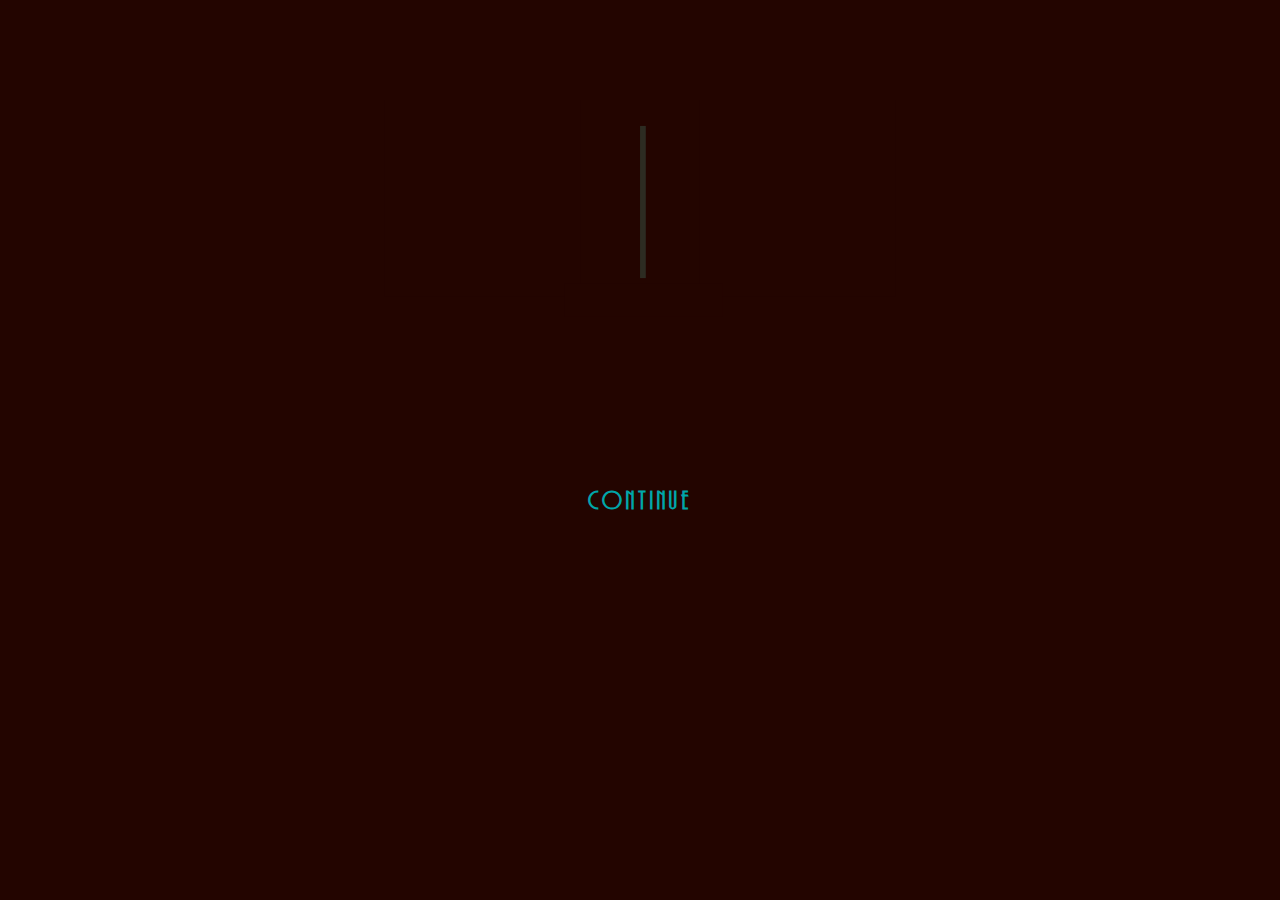
==== commit 491dedd2: "update" ====
--- a/index.html
+++ b/index.html
@@ -9,6 +9,10 @@
     <link rel="stylesheet" href="style.css" />
     <link rel="stylesheet" href="svg.css"/>
     <link rel="shortcut icon" type="image/svg" href="image/icon.svg" />
+    <script>
+        var select = new Audio();
+        select.src = "sound/select.mp3"
+    </script>
 </head>
 <body>
     <p><br></p>
@@ -83,7 +87,7 @@
     </div>
     <p><br></p>
     <div class="fade_in">
-    <a class="enter_button" href="https://www.youtube.com/watch?v=dQw4w9WgXcQ&ab_channel=RickAstley">
+    <a class="enter_button" onmousedown="select.play()" href="https://www.youtube.com/watch?v=dQw4w9WgXcQ&ab_channel=RickAstley" >
         <span></span>
         <span></span>
         <span></span>
--- a/style.css
+++ b/style.css
@@ -9,8 +9,8 @@
 }
 
 body {
-    background-color: #3D3E42;
-    text-align:center;
+    background-color: #230500;
+    text-align: center;
 }
 
 p {
--- a/svg.css
+++ b/svg.css
@@ -1,3 +1,7 @@
+@font-face {
+    src: url(font/Andes.ttf);
+    font-family: andes;
+}
 /*-------svg--------*/
 
 .cls-1 {
@@ -21,7 +25,7 @@
 }
 
 .cls-6 {
-    fill: #3d3e42;
+    fill: #230500;
 }
 
 #mider_line {
@@ -65,12 +69,8 @@
     animation-delay:4s;
 }
 
-#nimama {
-    animation:fade-in 10s initial;
-}
-
 .enter_button {
-    font-family: Andes;
+    font-family: andes;
     font-weight: bolder;
     position: relative;
     display: inline-block;
@@ -84,7 +84,7 @@
 }
 
     .enter_button:hover {
-        color: #3D3E42;
+        color: #230500;
         background: #2BB8BA;
         box-shadow: 0 0 10px #55CACB,0 0 20px #55CACB,0 0 40px #55CACB;
         transition-delay:1s;
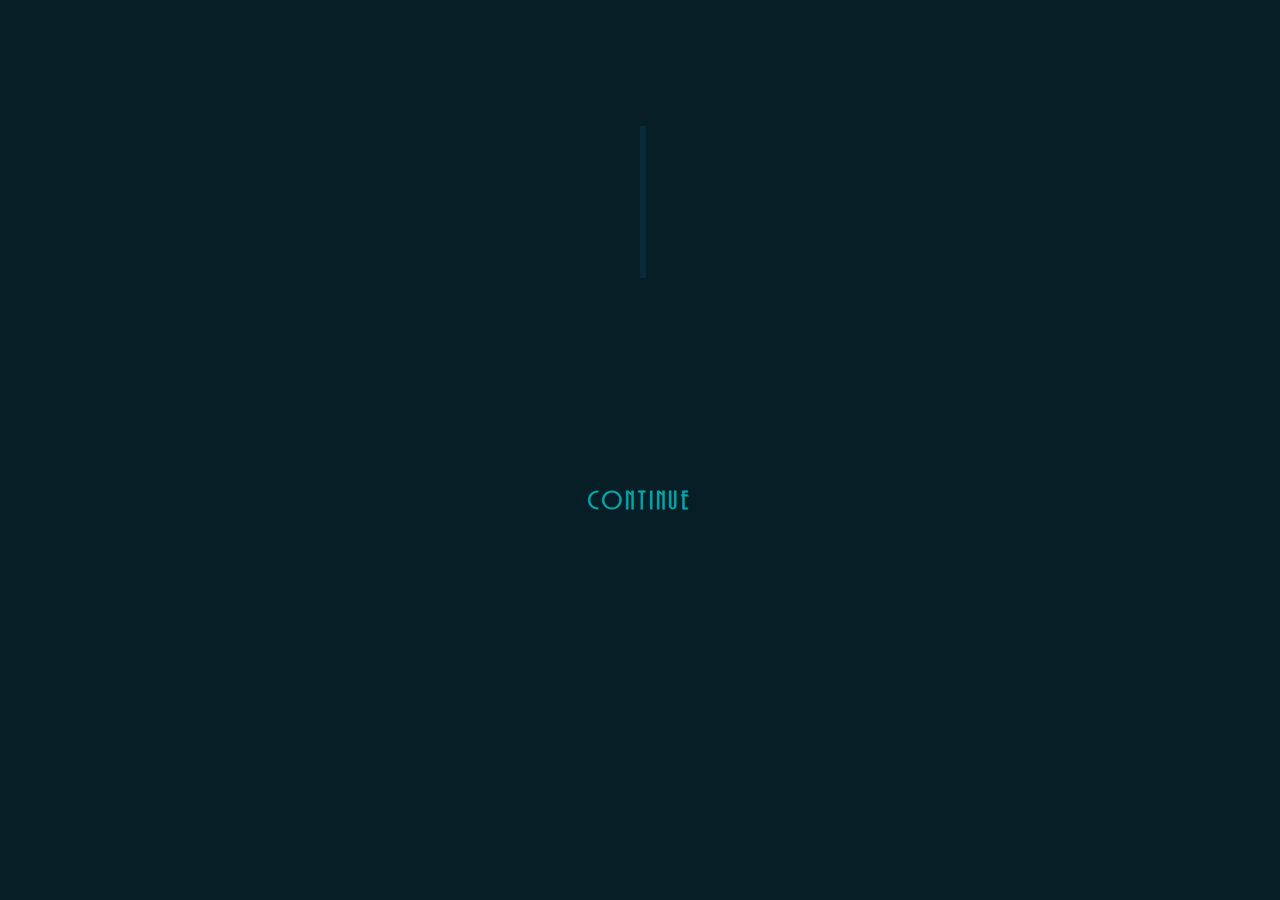
==== commit 4aadfcfd: "update" ====
--- a/index.html
+++ b/index.html
@@ -11,7 +11,9 @@
     <link rel="shortcut icon" type="image/svg" href="image/icon.svg" />
     <script>
         var select = new Audio();
-        select.src = "sound/select.mp3"
+        var cursor = new Audio();
+        select.src = "sound/select.ogg"
+        cursor.src = "sound/cursor.ogg"
     </script>
 </head>
 <body>
@@ -21,7 +23,6 @@
              width="40%"
              height="40%">
 
-            <!--<title>index</title>-->
             <g id="_5s3" data-name="5s3">
                 <path class="cls-1" d="M369.6,107.32,318.41,99,329.07,33.7l51.18,8.35Zm-48.85-10,47.16,7.7,10-61.24L330.75,36Z" transform="translate(-88 -10)" />
                 <path class="cls-1" d="M357.13,111.8l-46-23.88,30.45-58.7,46,23.88ZM313.84,87.05l42.41,22L384.83,54,342.41,32Z" transform="translate(-88 -10)" />
--- a/style.css
+++ b/style.css
@@ -9,7 +9,7 @@
 }
 
 body {
-    background-color: #230500;
+    background-color: #071E26;
     text-align: center;
 }
 
--- a/svg.css
+++ b/svg.css
@@ -5,15 +5,15 @@
 /*-------svg--------*/
 
 .cls-1 {
-    fill: #6d2222;
+    fill: #8E004B;
 }
 
 .cls-2 {
-    fill: #681919;
+    fill: #660C3F;
 }
 
 .cls-3 {
-    fill: #2d2c22;
+    fill: #062C38;
 }
 
 .cls-4 {
@@ -25,7 +25,7 @@
 }
 
 .cls-6 {
-    fill: #230500;
+    fill: #071E26;
 }
 
 #mider_line {
@@ -60,12 +60,12 @@
 }
 
 #nine_time {
-    animation: yellow-growing 2s alternate infinite ;
+    animation: greenblue-growing 2s alternate infinite ;
     animation-delay:5s;
 }
 
 #nine_time_back{
-    animation:setup-yellow 1s ease;
+    animation:setup-greenblue 1s ease;
     animation-delay:4s;
 }
 
@@ -84,7 +84,7 @@
 }
 
     .enter_button:hover {
-        color: #230500;
+        color: #071E26;
         background: #2BB8BA;
         box-shadow: 0 0 10px #55CACB,0 0 20px #55CACB,0 0 40px #55CACB;
         transition-delay:1s;
@@ -101,9 +101,10 @@
         height: 2px;
         background: linear-gradient(90deg,transparent,#2BB8BA);
     }
-    .enter_button:hover span:nth-child(1){
-        left:100%;
-        transition:1s;
+    .enter_button:hover span:nth-child(1) {
+        left: 100%;
+        transition: 1s;
+       
     }
 
     .enter_button span:nth-child(3) {
@@ -206,21 +207,21 @@
     60% {
         transform: translateY(15%);
         filter: 
-        drop-shadow(0px 0px 0.7px #CBDDFF) 
-        drop-shadow(0px 0px 0px #98A9DC) 
-        drop-shadow(0px 0px 0px #6675B9) 
-        drop-shadow(0px 0px 0px #334196) 
-        drop-shadow(0px 0px 0px #000D73)
+        drop-shadow(0px 0px 0.7px #D2ECFF) 
+        drop-shadow(0px 0px 0px #B8D7ED) 
+        drop-shadow(0px 0px 0px #9FC1DC) 
+        drop-shadow(0px 0px 0px #85ACCA) 
+        drop-shadow(0px 0px 0px #6B96B8)
     }
 
     70% {
         transform: translateY(15%);
         filter: 
-        drop-shadow(0px 0px 0.7px #CBDDFF) 
-        drop-shadow(0px 0px 0px #98A9DC) 
-        drop-shadow(0px 0px 0px #6675B9) 
-        drop-shadow(0px 0px 0px #334196) 
-        drop-shadow(0px 0px 0px #000D73)
+        drop-shadow(0px 0px 0.7px #D2ECFF) 
+        drop-shadow(0px 0px 0px #B8D7ED) 
+        drop-shadow(0px 0px 0px #9FC1DC) 
+        drop-shadow(0px 0px 0px #85ACCA) 
+        drop-shadow(0px 0px 0px #6B96B8)
     }
 
     71% {
@@ -236,21 +237,21 @@
     73% {
         transform: translateY(15%);
         filter: 
-        drop-shadow(0px 0px 0.7px #CBDDFF) 
-        drop-shadow(0px 0px 0px #98A9DC) 
-        drop-shadow(0px 0px 0px #6675B9) 
-        drop-shadow(0px 0px 0px #334196) 
-        drop-shadow(0px 0px 0px #000D73)
+        drop-shadow(0px 0px 0.7px #D2ECFF) 
+        drop-shadow(0px 0px 0px #B8D7ED) 
+        drop-shadow(0px 0px 0px #9FC1DC) 
+        drop-shadow(0px 0px 0px #85ACCA) 
+        drop-shadow(0px 0px 0px #6B96B8)
     }
 
     88% {
         transform: translateY(15%);
         filter: 
-        drop-shadow(0px 0px 0.7px #CBDDFF) 
-        drop-shadow(0px 0px 0px #98A9DC) 
-        drop-shadow(0px 0px 0px #6675B9) 
-        drop-shadow(0px 0px 0px #334196) 
-        drop-shadow(0px 0px 0px #000D73)
+        drop-shadow(0px 0px 0.7px #D2ECFF) 
+        drop-shadow(0px 0px 0px #B8D7ED) 
+        drop-shadow(0px 0px 0px #9FC1DC) 
+        drop-shadow(0px 0px 0px #85ACCA) 
+        drop-shadow(0px 0px 0px #6B96B8)
         }
 
     90%{
@@ -266,45 +267,45 @@
      100% {
         transform: translateY(15%);
         filter: 
-        drop-shadow(0px 0px 0.7px #CBDDFF) 
-        drop-shadow(0px 0px 0px #98ABEC) 
-        drop-shadow(0px 0px 0px #6679D9) 
-        drop-shadow(0px 0px 0px #3347C6) 
-        drop-shadow(0px 0px 0px #0015B3)
-        }
-}
-
-@keyframes setup-yellow{
+        drop-shadow(0px 0px 2px #D2ECFF) 
+        drop-shadow(0px 0px 0px #B8D7ED) 
+        drop-shadow(0px 0px 0px #9FC1DC) 
+        drop-shadow(0px 0px 0px #85ACCA) 
+        drop-shadow(0px 0px 0px #6B96B8)
+        }
+}
+
+@keyframes setup-greenblue{
     0%{
         filter: none
     }
     100%{
         filter:
-        drop-shadow(0px 0px 1px #FFFFE7) 
-        drop-shadow(0px 0px 0px #FFFCD8) 
-        drop-shadow(0px 0px 0px #FFF9C9) 
-        drop-shadow(0px 0px 0px #FFF7BA) 
-        drop-shadow(0px 0px 0px #FFF4AB)
-    }
-}
-
-@keyframes yellow-growing{
+        drop-shadow(0px 0px 1.5px #D9FFFF) 
+        drop-shadow(0px 0px 0px #C2F6F6) 
+        drop-shadow(0px 0px 0px #ABECEC) 
+        drop-shadow(0px 0px 0px #93E3E3) 
+        drop-shadow(0px 0px 0px #7CD9D9)
+    }
+}
+
+@keyframes greenblue-growing{
      0% {
         filter: 
-        drop-shadow(0px 0px 1px #FFFFE7) 
-        drop-shadow(0px 0px 0px #FFFCD8) 
-        drop-shadow(0px 0px 0px #FFF9C9) 
-        drop-shadow(0px 0px 0px #FFF7BA) 
-        drop-shadow(0px 0px 0px #FFF4AB)
+        drop-shadow(0px 0px 1.5px #D9FFFF) 
+        drop-shadow(0px 0px 0px #C2F6F6) 
+        drop-shadow(0px 0px 0px #ABECEC) 
+        drop-shadow(0px 0px 0px #93E3E3) 
+        drop-shadow(0px 0px 0px #7CD9D9)
         }
     
     100%{
         filter: 
-        drop-shadow(0px 0px 2px #FFFFE7) 
-        drop-shadow(0px 0px 1.5px #FFFCD8) 
-        drop-shadow(0px 0px 1px #FFF9C9) 
-        drop-shadow(0px 0px 0.5px #FFF7BA) 
-        drop-shadow(0px 0px 0.25px #FFF4AB)
+        drop-shadow(0px 0px 2px #D9FFFF) 
+        drop-shadow(0px 0px 1.5px #C2F6F6) 
+        drop-shadow(0px 0px 1px #ABECEC) 
+        drop-shadow(0px 0px 0.5px #93E3E3) 
+        drop-shadow(0px 0px 0.25px #7CD9D9)
         }
     }
 
@@ -314,32 +315,32 @@
     }
     100%{
         filter: 
-        drop-shadow(0px 0px 0.7px #FFCBCB) 
-        drop-shadow(0px 0px 0px #FFAEAE) 
-        drop-shadow(0px 0px 0px #FF9090) 
-        drop-shadow(0px 0px 0px #FF7373) 
-        drop-shadow(0px 0px 0px #FF5555)
+        drop-shadow(0px 0px 2px #F8BCD4) 
+        drop-shadow(0px 0px 0px #ED90B5) 
+        drop-shadow(0px 0px 0px #E26497) 
+        drop-shadow(0px 0px 0px #D63878) 
+        drop-shadow(0px 0px 0px #CB0C59)
     }
 }
 
 @keyframes red-growing{
      0% {
         filter: 
-        drop-shadow(0px 0px 0.7px #FFCBCB) 
-        drop-shadow(0px 0px 0px #FFAEAE) 
-        drop-shadow(0px 0px 0px #FF9090) 
-        drop-shadow(0px 0px 0px #FF7373) 
-        drop-shadow(0px 0px 0px #FF5555)
+        drop-shadow(0px 0px 2px #F8BCD4) 
+        drop-shadow(0px 0px 0px #ED90B5) 
+        drop-shadow(0px 0px 0px #E26497) 
+        drop-shadow(0px 0px 0px #D63878) 
+        drop-shadow(0px 0px 0px #CB0C59)
         }
     
     100%{
         filter: 
-        drop-shadow(0px 0px 2px #FFCBCB) 
-        drop-shadow(0px 0px 1.5px #FFAEAE) 
-        drop-shadow(0px 0px 1px #FF9090) 
-        drop-shadow(0px 0px 0.5px #FF7373) 
-        drop-shadow(0px 0px 0.25px #FF5555)
-        }
-    }
-
-
+        drop-shadow(0px 0px 3px #F8BCD4) 
+        drop-shadow(0px 0px 1.5px #ED90B5) 
+        drop-shadow(0px 0px 1px #E26497) 
+        drop-shadow(0px 0px 0.5px #D63878) 
+        drop-shadow(0px 0px 0.25px #CB0C59)
+        }
+    }
+
+
